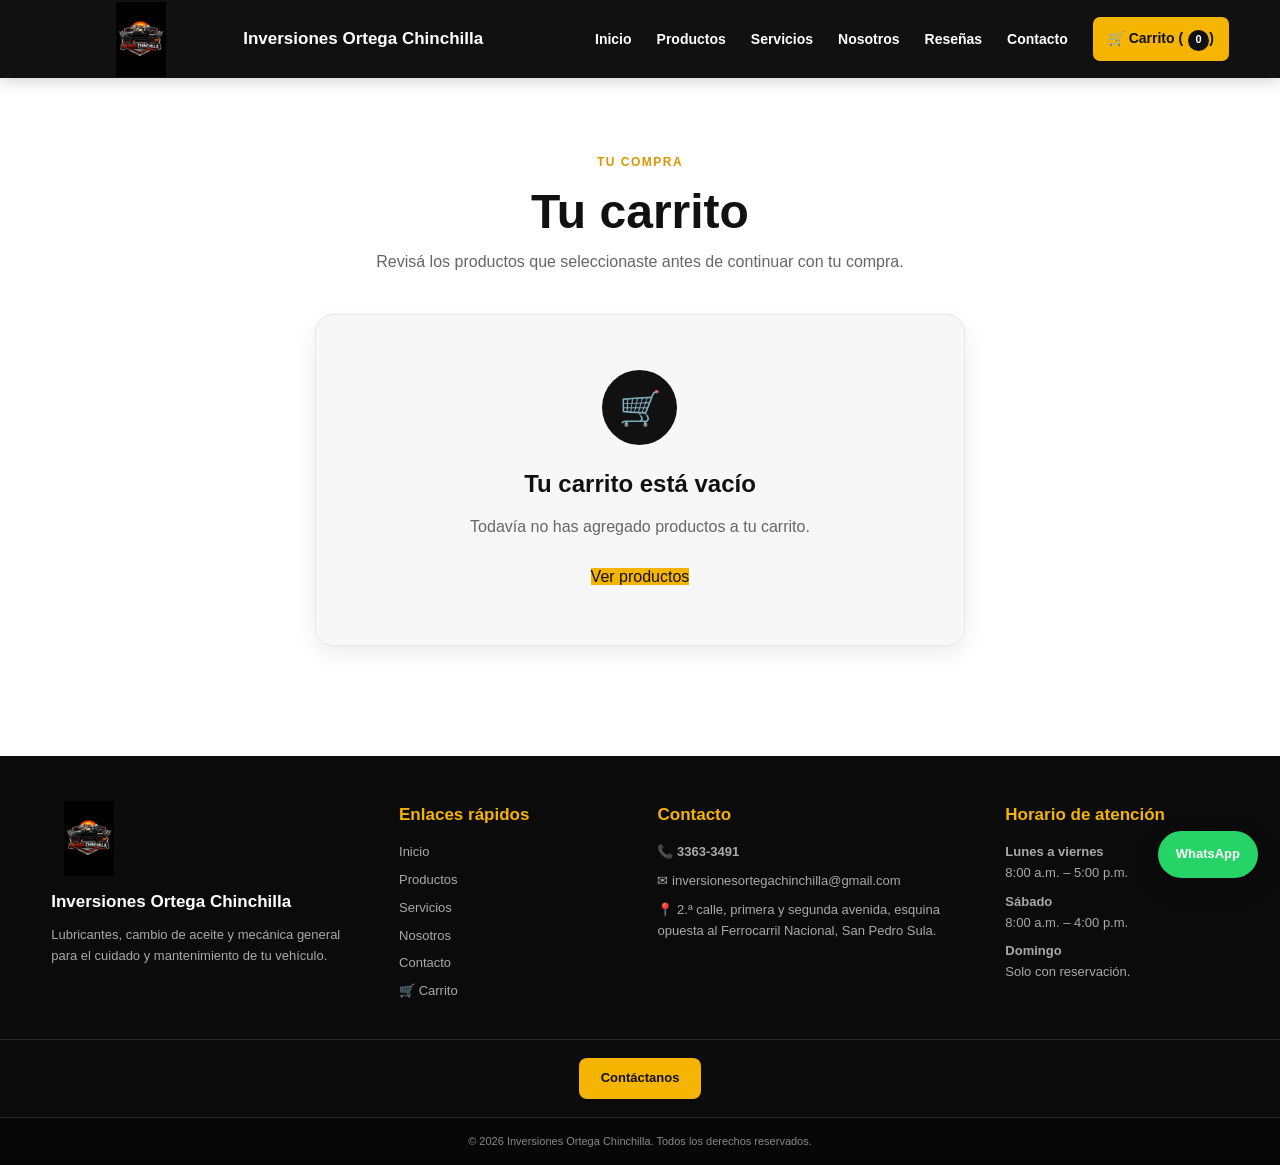
==== carrito.html @ fc92b14e "Primera versión del sitio web" ====
<!DOCTYPE html>
<html lang="es">

<head>
    <meta charset="UTF-8">
    <meta name="viewport" content="width=device-width, initial-scale=1.0">

    <title>Carrito | Inversiones Ortega Chinchilla</title>

    <link rel="stylesheet" href="style.css">

    <style>
        /* =========================================
           PÁGINA DEL CARRITO
        ========================================= */

        .cart-section {
            padding: 70px 20px 90px;
            background: #ffffff;
            min-height: 55vh;
        }

        .cart-page-header {
            text-align: center;
            max-width: 750px;
            margin: 0 auto 40px;
        }

        .cart-page-header span {
            color: #d99600;
            font-size: 12px;
            font-weight: 900;
            letter-spacing: 1.5px;
        }

        .cart-page-header h1 {
            color: #111111;
            font-size: clamp(34px, 5vw, 48px);
            line-height: 1.15;
            margin: 10px 0;
        }

        .cart-page-header p {
            color: #666666;
            font-size: 16px;
        }


        /* =========================================
           PRODUCTOS DEL CARRITO
        ========================================= */

        #cart-container {
            max-width: 1000px;
            margin: 0 auto;
        }

        .cart-item {
            display: grid;
            grid-template-columns: 100px 1fr auto auto auto;
            align-items: center;
            gap: 22px;
            padding: 20px;
            margin-bottom: 16px;
            background: #ffffff;
            border: 1px solid #e5e5e5;
            border-radius: 15px;
            box-shadow: 0 7px 22px rgba(0,0,0,0.05);
            transition: 0.3s ease;
        }

        .cart-item:hover {
            transform: translateY(-3px);
            box-shadow: 0 12px 30px rgba(0,0,0,0.09);
        }

        .cart-product-image {
            width: 100px;
            height: 100px;
            display: flex;
            align-items: center;
            justify-content: center;
            background: #f5f5f5;
            border-radius: 12px;
            overflow: hidden;
        }

        .cart-product-image img {
            width: 100%;
            height: 100%;
            object-fit: contain;
        }

        .cart-item-info h3 {
            color: #111111;
            font-size: 17px;
            line-height: 1.3;
            margin-bottom: 7px;
        }

        .cart-item-info p {
            color: #666666;
            font-size: 13px;
            margin: 0;
        }


        /* =========================================
           CANTIDAD
        ========================================= */

        .cart-quantity {
            display: flex;
            align-items: center;
            gap: 10px;
        }

        .cart-quantity button {
            width: 34px;
            height: 34px;
            border: 1px solid #dddddd;
            border-radius: 7px;
            background: #ffffff;
            color: #111111;
            font-size: 19px;
            font-weight: bold;
            cursor: pointer;
            transition: 0.25s ease;
        }

        .cart-quantity button:hover {
            background: #f5c400;
            border-color: #f5c400;
        }

        .cart-quantity span {
            min-width: 25px;
            text-align: center;
            color: #111111;
            font-weight: 800;
        }


        /* =========================================
           SUBTOTAL
        ========================================= */

        .cart-subtotal {
            min-width: 115px;
            text-align: right;
        }

        .cart-subtotal strong {
            color: #111111;
            font-size: 17px;
        }


        /* =========================================
           ELIMINAR
        ========================================= */

        .cart-delete {
            width: 38px;
            height: 38px;
            border: none;
            border-radius: 8px;
            background: #f3f3f3;
            cursor: pointer;
            font-size: 16px;
            transition: 0.25s ease;
        }

        .cart-delete:hover {
            background: #111111;
            transform: scale(1.05);
        }


        /* =========================================
           CARRITO VACÍO
        ========================================= */

        .empty-cart {
            max-width: 650px;
            margin: 20px auto;
            padding: 55px 25px;
            text-align: center;
            background: #f7f7f7;
            border-radius: 18px;
            border: 1px solid #e5e5e5;
        }

        .empty-cart-icon {
            width: 75px;
            height: 75px;
            margin: 0 auto 20px;
            display: grid;
            place-items: center;
            background: #111111;
            color: #f5c400;
            border-radius: 50%;
            font-size: 34px;
        }

        .empty-cart h2 {
            color: #111111;
            margin-bottom: 10px;
        }

        .empty-cart p {
            color: #666666;
            margin-bottom: 25px;
        }


        /* =========================================
           RESUMEN
        ========================================= */

        .cart-summary {
            max-width: 1000px;
            margin: 30px auto 0;
            padding: 25px;
            background: #111111;
            color: #ffffff;
            border-radius: 15px;
        }

        .cart-total {
            display: flex;
            align-items: center;
            justify-content: space-between;
            gap: 20px;
            padding-bottom: 20px;
            border-bottom: 1px solid #333333;
        }

        .cart-total span {
            font-size: 16px;
            color: #cccccc;
        }

        .cart-total strong {
            color: #f5c400;
            font-size: 28px;
        }

        .cart-actions {
            display: flex;
            justify-content: space-between;
            align-items: center;
            gap: 15px;
            margin-top: 20px;
        }

        .cart-actions a,
        .cart-actions button {
            text-decoration: none;
        }


        /* =========================================
           RESPONSIVE TABLET
        ========================================= */

        @media (max-width: 900px) {

            .cart-item {
                grid-template-columns: 90px 1fr auto;
                gap: 18px;
            }

            .cart-product-image {
                width: 90px;
                height: 90px;
            }

            .cart-quantity {
                grid-column: 2;
                justify-self: start;
            }

            .cart-subtotal {
                grid-column: 3;
                grid-row: 1 / span 2;
            }

            .cart-delete {
                grid-column: 3;
                grid-row: 2;
                justify-self: end;
            }
        }


        /* =========================================
           RESPONSIVE CELULAR
        ========================================= */

        @media (max-width: 600px) {

            .cart-section {
                padding: 55px 15px 70px;
            }

            .cart-page-header h1 {
                font-size: 34px;
            }

            .cart-page-header p {
                font-size: 14px;
            }

            .cart-item {
                grid-template-columns: 75px 1fr;
                gap: 15px;
                padding: 16px;
            }

            .cart-product-image {
                width: 75px;
                height: 75px;
            }

            .cart-item-info h3 {
                font-size: 15px;
            }

            .cart-item-info p {
                font-size: 12px;
            }

            .cart-quantity {
                grid-column: 1 / -1;
                justify-self: start;
            }

            .cart-subtotal {
                grid-column: 1;
                grid-row: auto;
                text-align: left;
                min-width: auto;
            }

            .cart-delete {
                grid-column: 2;
                grid-row: auto;
                justify-self: end;
            }

            .cart-summary {
                padding: 20px;
            }

            .cart-total strong {
                font-size: 23px;
            }

            .cart-actions {
                flex-direction: column;
            }

            .cart-actions a,
            .cart-actions button {
                width: 100%;
                text-align: center;
            }

        }


        /* =========================================
           CELULAR PEQUEÑO
        ========================================= */

        @media (max-width: 400px) {

            .cart-item {
                padding: 14px;
            }

            .cart-item-info h3 {
                font-size: 14px;
            }

            .cart-total {
                align-items: flex-start;
                flex-direction: column;
                gap: 5px;
            }

        }
    </style>

</head>

<body>


<!-- =========================================
     ENCABEZADO
========================================= -->

<header class="header">

    <div class="container header-content">

        <a href="index.html" class="logo">

            <img
                src="img/logo/logo.jpg"
                alt="Inversiones Ortega Chinchilla">

            <span>
                Inversiones Ortega Chinchilla
            </span>

        </a>


        <button
            class="menu-toggle"
            id="menu-toggle"
            aria-label="Abrir menú">

            ☰

        </button>


        <nav class="nav">

            <a href="index.html">
                Inicio
            </a>

            <a href="productos.html">
                Productos
            </a>

            <a href="servicios.html">
                Servicios
            </a>

            <a href="nosotros.html">
                Nosotros

            </a>
            
            <a href="resenas.html">Reseñas</a>

            <a href="contacto.html">
                Contacto
            </a>

            <a href="carrito.html" class="cart-link">
                🛒 Carrito
                (<span id="cart-count">0</span>)
            </a>

        </nav>

    </div>

</header>


<!-- =========================================
     CONTENIDO
========================================= -->

<main>

    <section class="cart-section">

        <div class="container">


            <div class="cart-page-header">

                <span>
                    TU COMPRA
                </span>

                <h1>
                    Tu carrito
                </h1>

                <p>
                    Revisá los productos que seleccionaste
                    antes de continuar con tu compra.
                </p>

            </div>


            <!-- PRODUCTOS -->
            <div id="cart-container">

                <!-- JavaScript muestra aquí los productos -->

            </div>


            <!-- RESUMEN -->
            <div
                id="cart-summary"
                class="cart-summary">

                <div class="cart-total">

                    <span>
                        Total de la compra
                    </span>

                    <strong id="cart-total">
                        L 0
                    </strong>

                </div>


                <div class="cart-actions">

                    <a
                        href="productos.html"
                        class="btn-secondary">

                        ← Continuar comprando

                    </a>


                    <button
                        type="button"
                        class="btn-primary"
                        onclick="irAlCheckout()">

                        Finalizar compra →

                    </button>

                </div>

            </div>

        </div>

    </section>

</main>


<!-- =========================================
     FOOTER
========================================= -->

<footer class="footer">

    <div class="container footer-grid">


        <div class="footer-column footer-about">

            <img
                src="img/logo/logo.jpg"
                alt="Inversiones Ortega Chinchilla"
                class="footer-logo">

            <h3>
                Inversiones Ortega Chinchilla
            </h3>

            <p>
                Lubricantes, cambio de aceite y mecánica general
                para el cuidado y mantenimiento de tu vehículo.
            </p>

        </div>


        <div class="footer-column">

            <h3>
                Enlaces rápidos
            </h3>

            <a href="index.html">
                Inicio
            </a>

            <a href="productos.html">
                Productos
            </a>

            <a href="servicios.html">
                Servicios
            </a>

            <a href="nosotros.html">
                Nosotros
            </a>

            <a href="contacto.html">
                Contacto
            </a>

            <a href="carrito.html">
                🛒 Carrito
            </a>

        </div>


        <div class="footer-column">

            <h3>
                Contacto
            </h3>

            <p>
                📞 <strong>3363-3491</strong>
            </p>

            <p>
                ✉ inversionesortegachinchilla@gmail.com
            </p>

            <p>
                📍 2.ª calle, primera y segunda avenida,
                esquina opuesta al Ferrocarril Nacional,
                San Pedro Sula.
            </p>

        </div>


        <div class="footer-column">

            <h3>
                Horario de atención
            </h3>

            <p>
                <strong>Lunes a viernes</strong><br>
                8:00 a.m. – 5:00 p.m.
            </p>

            <p>
                <strong>Sábado</strong><br>
                8:00 a.m. – 4:00 p.m.
            </p>

            <p>
                <strong>Domingo</strong><br>
                Solo con reservación.
            </p>

        </div>

    </div>


    <div class="footer-social">

        <a href="contacto.html">
            Contáctanos
        </a>

    </div>


    <div class="footer-bottom">

        <p>
            © 2026 Inversiones Ortega Chinchilla.
            Todos los derechos reservados.
        </p>

    </div>

</footer>


<!-- =========================================
     WHATSAPP
========================================= -->

<a
    href="#"
    class="whatsapp-button"
    aria-label="Contactar por WhatsApp">

    WhatsApp

</a>


<!-- =========================================
     JAVASCRIPT
========================================= -->

<script src="script.js"></script>


</body>
</html>
---- style.css ----
/* =========================================
   INVERSIONES ORTEGA CHINCHILLA
   DISEÑO GENERAL
========================================= */

* {
    margin: 0;
    padding: 0;
    box-sizing: border-box;
}

:root {
    --primary: #f5b400;
    --primary-dark: #d99600;
    --dark: #111111;
    --dark-light: #1c1c1c;
    --text: #252525;
    --text-light: #666666;
    --white: #ffffff;
    --gray: #f5f5f5;
    --border: #e5e5e5;
    --success: #25d366;
}

html {
    scroll-behavior: smooth;
}

body {
    font-family: Arial, Helvetica, sans-serif;
    color: var(--text);
    background: var(--white);
    line-height: 1.6;
}

a {
    text-decoration: none;
    color: inherit;
}

img {
    max-width: 100%;
    display: block;
}

.container {
    width: min(1180px, 92%);
    margin: 0 auto;
}


/* =========================================
   ENCABEZADO
========================================= */

.header {
    background: var(--dark);
    color: var(--white);
    position: sticky;
    top: 0;
    z-index: 1000;
    box-shadow: 0 3px 15px rgba(0, 0, 0, 0.18);
}

.header-content {
    min-height: 78px;
    display: flex;
    align-items: center;
    justify-content: space-between;
    gap: 30px;
}

.logo {
    display: flex;
    align-items: center;
    gap: 12px;
    font-weight: 800;
    font-size: 17px;
    transition: 0.3s ease;
}

.logo:hover {
    color: var(--primary);
}

.logo-icon {
    width: 45px;
    height: 45px;
    display: grid;
    place-items: center;
    background: var(--primary);
    color: var(--dark);
    border-radius: 8px;
    font-size: 13px;
    font-weight: 900;
}

.nav {
    display: flex;
    align-items: center;
    gap: 24px;
}

.nav a {
    position: relative;
    font-size: 14px;
    font-weight: 600;
    transition: 0.3s ease;
}

.nav a:not(.cart-link)::after {
    content: "";
    position: absolute;
    left: 0;
    bottom: -7px;
    width: 0;
    height: 2px;
    background: var(--primary);
    transition: 0.3s ease;
}

.nav a:hover {
    color: var(--primary);
}

.nav a:hover::after {
    width: 100%;
}

.cart-link {
    background: var(--primary);
    color: var(--dark) !important;
    padding: 10px 15px;
    border-radius: 7px;
}

.cart-link:hover {
    background: var(--primary-dark);
}

#cart-count {
    display: inline-grid;
    place-items: center;
    min-width: 21px;
    height: 21px;
    margin-left: 5px;
    padding: 0 5px;
    border-radius: 50%;
    background: var(--dark);
    color: var(--white);
    font-size: 11px;
}


/* =========================================
   HERO
========================================= */

.hero {
    min-height: 650px;
    display: flex;
    align-items: center;
    background:
        linear-gradient(115deg, #101010 0%, #181818 55%, #242424 100%);
    color: var(--white);
    overflow: hidden;
}

.hero-content {
    min-height: 650px;
    display: grid;
    grid-template-columns: 1.05fr 0.95fr;
    align-items: center;
    gap: 60px;
}

.hero-tag {
    display: inline-block;
    color: var(--primary);
    font-size: 13px;
    font-weight: 800;
    letter-spacing: 2px;
    margin-bottom: 18px;
}

.hero h1 {
    max-width: 650px;
    font-size: clamp(42px, 5vw, 70px);
    line-height: 1.05;
    margin-bottom: 25px;
    letter-spacing: -2px;
}

.hero h1 span {
    display: block;
    color: var(--primary);
}

.hero p {
    max-width: 580px;
    color: #d2d2d2;
    font-size: 18px;
    margin-bottom: 32px;
}

.hero-buttons {
    display: flex;
    flex-wrap: wrap;
    gap: 14px;
}

.btn {
    display: inline-flex;
    justify-content: center;
    align-items: center;
    min-height: 50px;
    padding: 0 25px;
    border-radius: 7px;
    font-weight: 800;
    font-size: 14px;
    transition: 0.3s ease;
}

.btn-primary {
    background: var(--primary);
    color: var(--dark);
}

.btn-primary:hover {
    background: var(--primary-dark);
    transform: translateY(-2px);
}

.btn-secondary {
    border: 1px solid #777;
    color: var(--white);
}

.btn-secondary:hover {
    border-color: var(--primary);
    color: var(--primary);
}

.hero-image {
    display: flex;
    justify-content: center;
    align-items: center;
}

.hero-image-placeholder {
    width: min(470px, 100%);
    min-height: 390px;
    padding: 40px;
    border: 1px solid #414141;
    border-radius: 20px;
    background:
        linear-gradient(145deg, #252525, #111111);
    display: flex;
    flex-direction: column;
    justify-content: center;
    align-items: center;
    text-align: center;
    box-shadow: 0 25px 60px rgba(0, 0, 0, 0.35);
}

.hero-image-placeholder span {
    color: var(--primary);
    font-size: 17px;
    font-weight: 700;
    letter-spacing: 3px;
}

.hero-image-placeholder strong {
    margin: 8px 0 18px;
    font-size: 34px;
    line-height: 1.1;
}

.hero-image-placeholder small {
    color: #aaa;
    font-size: 14px;
}


/* =========================================
   TÍTULOS DE SECCIÓN
========================================= */

.section-title {
    text-align: center;
    max-width: 700px;
    margin: 0 auto 45px;
}

.section-title > span {
    color: var(--primary-dark);
    font-size: 12px;
    font-weight: 900;
    letter-spacing: 2px;
}

.section-title h2 {
    margin-top: 8px;
    font-size: clamp(30px, 4vw, 43px);
    line-height: 1.15;
    color: var(--dark);
}

.section-title p {
    margin-top: 12px;
    color: var(--text-light);
}


/* =========================================
   BENEFICIOS
========================================= */

.benefits {
    padding: 90px 0;
    background: var(--white);
}

.benefits-grid {
    display: grid;
    grid-template-columns: repeat(4, 1fr);
    gap: 20px;
}

.benefit-card {
    padding: 30px 24px;
    border: 1px solid var(--border);
    border-radius: 12px;
    background: var(--white);
    transition: 0.3s ease;
}

.benefit-card:hover {
    transform: translateY(-7px);
    border-color: var(--primary);
    box-shadow: 0 15px 35px rgba(0, 0, 0, 0.08);
}

.benefit-icon {
    width: 48px;
    height: 48px;
    margin-bottom: 18px;
    display: grid;
    place-items: center;
    border-radius: 10px;
    background: #fff4cf;
    color: var(--primary-dark);
    font-size: 22px;
    font-weight: 900;
}

.benefit-card h3 {
    margin-bottom: 9px;
    font-size: 18px;
    color: var(--dark);
}

.benefit-card p {
    color: var(--text-light);
    font-size: 14px;
}


/* =========================================
   PRODUCTOS
========================================= */

.featured-products {
    padding: 90px 0;
    background: var(--gray);
}

.products-preview {
    display: grid;
    grid-template-columns: repeat(3, 1fr);
    gap: 25px;
}

.product-card {
    overflow: hidden;
    background: var(--white);
    border: 1px solid var(--border);
    border-radius: 13px;
    transition: 0.3s ease;
}

.product-card:hover {
    transform: translateY(-7px);
    box-shadow: 0 18px 40px rgba(0, 0, 0, 0.1);
}

.product-image {
    height: 250px;
    display: flex;
    align-items: center;
    justify-content: center;
    background: #f5f5f5;
    overflow: hidden;
}

.product-image img {
    width: 115%;
    height: 115%;
    object-fit: contain;
    object-position: center;
}


.product-info {
    padding: 23px;
}

.product-category {
    color: var(--primary-dark);
    font-size: 11px;
    font-weight: 900;
    text-transform: uppercase;
    letter-spacing: 1px;
}

.product-info h3 {
    margin: 7px 0;
    color: var(--dark);
    font-size: 20px;
    line-height: 1.25;
}

.product-info p {
    min-height: 48px;
    color: var(--text-light);
    font-size: 14px;
}

.product-bottom {
    margin-top: 20px;
    padding-top: 17px;
    border-top: 1px solid var(--border);
    display: flex;
    align-items: center;
    justify-content: space-between;
    gap: 10px;
}

.product-bottom strong {
    color: var(--dark);
    font-size: 20px;
}

.product-bottom a {
    color: var(--primary-dark);
    font-size: 13px;
    font-weight: 800;
}

.product-bottom a:hover {
    text-decoration: underline;
}

.center-button {
    margin-top: 38px;
    text-align: center;
}


/* =========================================
   SERVICIOS
========================================= */

.services-preview {
    padding: 90px 0;
    background: var(--white);
}

.services-grid {
    display: grid;
    grid-template-columns: repeat(4, 1fr);
    gap: 25px;
}

.service-card {
    overflow: hidden;
    border-radius: 13px;
    background: var(--dark);
    color: var(--white);
    transition: 0.3s ease;
}

.service-card:hover {
    transform: translateY(-7px);
    box-shadow: 0 18px 40px rgba(0, 0, 0, 0.18);
}

.service-image {
    min-height: 230px;
    display: flex;
    justify-content: center;
    align-items: center;
    background: #292929;
    color: #aaa;
    font-size: 13px;
}

.service-info {
    padding: 25px;
}

.service-info h3 {
    color: var(--primary);
    font-size: 21px;
    margin-bottom: 10px;
}

.service-info p {
    color: #cccccc;
    font-size: 14px;
    margin-bottom: 18px;
}

.service-info a {
    color: var(--white);
    font-size: 13px;
    font-weight: 800;
}

.service-info a:hover {
    color: var(--primary);
}


/* TABLET */

@media (max-width: 1000px) {

    .services-grid {
        grid-template-columns: repeat(2, 1fr);
    }

}


/* CELULAR */

@media (max-width: 750px) {

    .services-grid {
        grid-template-columns: 1fr;
    }

}


/* =========================================
   LLAMADO A LA ACCIÓN
========================================= */

.cta {
    padding: 70px 0;
    background: var(--primary);
    color: var(--dark);
}

.cta-content {
    display: flex;
    align-items: center;
    justify-content: space-between;
    gap: 30px;
}

.cta span {
    font-size: 12px;
    font-weight: 900;
    letter-spacing: 2px;
}

.cta h2 {
    margin: 5px 0;
    font-size: 35px;
    line-height: 1.2;
}

.cta p {
    font-size: 15px;
}

.btn-light {
    background: var(--dark);
    color: var(--white);
}

.btn-light:hover {
    background: #333333;
    transform: translateY(-2px);
}


/* =========================================
   FOOTER PROFESIONAL
========================================= */

.footer {
    background: #0b0b0b;
    color: var(--white);
    padding-top: 45px;
}

.footer-grid {
    display: grid;
    grid-template-columns: 1.4fr 1fr 1.4fr 1fr;
    gap: 35px;
    padding-bottom: 30px;
}

.footer-column h3 {
    color: var(--primary);
    margin-bottom: 14px;
    font-size: 17px;
}

.footer-column p {
    color: #a9a9a9;
    font-size: 13px;
    line-height: 1.6;
    margin-bottom: 8px;
}

.footer-column a {
    display: block;
    color: #a9a9a9;
    font-size: 13px;
    margin-bottom: 7px;
    transition: 0.3s ease;
}

.footer-column a:hover {
    color: var(--primary);
    transform: translateX(4px);
}

.footer-logo {
    width: 75px;
    height: 75px;
    object-fit: contain;
    border-radius: 10px;
    margin-bottom: 12px;
}

.footer-about h3 {
    color: var(--white);
    margin-bottom: 10px;
}

.footer-social {
    text-align: center;
    padding: 18px 20px;
    border-top: 1px solid #282828;
}

.footer-social a {
    display: inline-block;
    background: var(--primary);
    color: var(--dark);
    padding: 10px 22px;
    border-radius: 8px;
    font-size: 13px;
    font-weight: 800;
    text-decoration: none;
    transition: 0.3s ease;
}

.footer-social a:hover {
    background: var(--primary-dark);
    transform: translateY(-2px);
}

.footer-bottom {
    background: #070707;
    padding: 15px;
    border-top: 1px solid #282828;
    text-align: center;
}

.footer-bottom p {
    margin: 0;
    color: #888;
    font-size: 11px;
}


/* TABLET */

@media (max-width: 992px) {

    .footer-grid {
        grid-template-columns: repeat(2, 1fr);
        gap: 30px;
    }

}


/* CELULAR */

@media (max-width: 768px) {

    .footer {
        padding-top: 40px;
    }

    .footer-grid {
        grid-template-columns: 1fr;
        gap: 25px;
        text-align: center;
    }

    .footer-logo {
        margin-left: auto;
        margin-right: auto;
    }

    .footer-column a:hover {
        transform: none;
    }

}
/* =========================================
   FOOTER - TABLET
========================================= */

@media (max-width: 992px) {

    .footer-grid {
        grid-template-columns: repeat(2, 1fr);
        gap: 35px;
    }

}


/* =========================================
   FOOTER - CELULAR
========================================= */

@media (max-width: 768px) {

    .footer {
        padding-top: 50px;
    }

    .footer-grid {
        grid-template-columns: 1fr;
        gap: 30px;
        text-align: center;
    }

    .footer-logo {
        margin-left: auto;
        margin-right: auto;
    }

    .footer-column a:hover {
        transform: none;
    }

}


/* =========================================
   WHATSAPP
========================================= */

.whatsapp-button {
    position: fixed;
    right: 22px;
    bottom: 22px;
    z-index: 900;
    padding: 13px 18px;
    border-radius: 50px;
    background: var(--success);
    color: var(--white);
    font-size: 13px;
    font-weight: 800;
    box-shadow: 0 8px 25px rgba(0, 0, 0, 0.2);
    transition: 0.3s ease;
}

.whatsapp-button:hover {
    transform: translateY(-4px);
}


/* =========================================
   RESPONSIVE
========================================= */

@media (max-width: 1000px) {

    .nav {
        gap: 14px;
    }

    .nav a {
        font-size: 13px;
    }

    .hero-content {
        grid-template-columns: 1fr;
        padding: 80px 0;
        text-align: center;
    }

    .hero p {
        margin-left: auto;
        margin-right: auto;
    }

    .hero-buttons {
        justify-content: center;
    }

    .hero-image {
        display: none;
    }

    .benefits-grid {
        grid-template-columns: repeat(2, 1fr);
    }
}


@media (max-width: 750px) {

    .header-content {
        padding: 15px 0;
        flex-direction: column;
    }

    .nav {
        width: 100%;
        justify-content: center;
        flex-wrap: wrap;
        gap: 12px 18px;
    }

    .hero {
        min-height: auto;
    }

    .hero-content {
        min-height: auto;
        padding: 75px 0;
    }

    .hero h1 {
        font-size: 42px;
    }

    .products-preview,
    .services-grid {
        grid-template-columns: 1fr;
    }

    .product-image,
    .service-image {
        min-height: 280px;
    }

    .cta-content {
        flex-direction: column;
        text-align: center;
    }

    .footer-grid {
        grid-template-columns: 1fr;
        gap: 30px;
    }
}


@media (max-width: 480px) {

    .logo {
        font-size: 14px;
    }

    .logo-icon {
        width: 40px;
        height: 40px;
    }

    .nav {
        gap: 9px 12px;
    }

    .nav a {
        font-size: 12px;
    }

    .hero h1 {
        font-size: 36px;
    }

    .hero p {
        font-size: 16px;
    }

    .benefits-grid {
        grid-template-columns: 1fr;
    }

    .section-title h2 {
        font-size: 29px;
    }

    .cta h2 {
        font-size: 28px;
    }

    .whatsapp-button {
        right: 14px;
        bottom: 14px;
    }
}
/* ===== AJUSTE DEL LOGO ===== */

.header .logo {
    display: flex;
    align-items: center;
    flex-shrink: 0;
}

.header .logo img {
    width: 180px;
    height: 75px;
    object-fit: contain;
    display: block;
}

.header-content {
    display: flex;
    align-items: center;
    justify-content: space-between;
    gap: 30px;
}

.nav {
    display: flex;
    align-items: center;
    gap: 25px;
}
/* TAMAÑO DEL LOGO DEL ENCABEZADO */
.logo img {
    width: 75px;
    height: 75px;
    object-fit: contain;
    display: block;
}
/* ===== FOTOS DE SERVICIOS ===== */

.service-image {
    height: 260px;
    display: flex;
    align-items: center;
    justify-content: center;
    overflow: hidden;
    background: #f5f5f5;
}

.service-image img {
    width: 100%;
    height: 100%;
    object-fit: cover;
    display: block;
    transition: transform 0.4s ease;
}

.service-card:hover .service-image img {
    transform: scale(1.05);
}
/* =========================================
   CARRITO - DISEÑO PROFESIONAL
========================================= */

.cart-section {
    padding: 80px 0;
    background: #f7f7f7;
}

.cart-item {
    display: grid;
    grid-template-columns: 1fr auto auto auto;
    align-items: center;
    gap: 25px;
    background: #ffffff;
    padding: 22px;
    margin-bottom: 15px;
    border-radius: 16px;
    box-shadow: 0 8px 25px rgba(0,0,0,0.08);
    border: 1px solid #eeeeee;
}

.cart-item-info h3 {
    margin: 0 0 8px;
    font-size: 19px;
}

.cart-item-info p {
    margin: 0;
    color: #777;
}

.cart-quantity {
    display: flex;
    align-items: center;
    gap: 12px;
}

.cart-quantity button {
    width: 36px;
    height: 36px;
    border: none;
    border-radius: 8px;
    background: #f2c200;
    font-size: 20px;
    font-weight: bold;
    cursor: pointer;
}

.cart-quantity span {
    min-width: 25px;
    text-align: center;
    font-weight: bold;
}

.cart-subtotal strong {
    font-size: 18px;
}

.cart-delete {
    border: none;
    background: transparent;
    font-size: 20px;
    cursor: pointer;
    opacity: 0.7;
}

.cart-delete:hover {
    opacity: 1;
    transform: scale(1.1);
}

.cart-summary {
    background: #ffffff;
    margin-top: 25px;
    padding: 25px;
    border-radius: 16px;
    box-shadow: 0 8px 25px rgba(0,0,0,0.08);
}

.cart-total {
    display: flex;
    justify-content: space-between;
    align-items: center;
    font-size: 20px;
    margin-bottom: 20px;
}

.cart-total strong {
    font-size: 28px;
}

.cart-actions {
    display: flex;
    justify-content: space-between;
    gap: 15px;
}

.empty-cart {
    text-align: center;
    background: #ffffff;
    padding: 60px 20px;
    border-radius: 18px;
    box-shadow: 0 8px 25px rgba(0,0,0,0.08);
}

.empty-cart-icon {
    font-size: 60px;
    margin-bottom: 15px;
}

.empty-cart h2 {
    margin-bottom: 10px;
}

.empty-cart p {
    color: #777;
    margin-bottom: 25px;
}


/* CARRITO EN CELULAR */

@media (max-width: 768px) {

    .cart-item {
        grid-template-columns: 1fr;
        gap: 15px;
    }

    .cart-quantity {
        justify-content: flex-start;
    }

    .cart-actions {
        flex-direction: column;
    }

}
/* =========================================
   CARRITO - IMÁGENES Y DISEÑO PROFESIONAL
========================================= */

.cart-item {
    grid-template-columns: 120px 1fr auto auto auto;
}

.cart-product-image {
    width: 120px;
    height: 100px;
    border-radius: 12px;
    overflow: hidden;
    background: #f5f5f5;
    display: flex;
    align-items: center;
    justify-content: center;
}

.cart-product-image img {
    width: 100%;
    height: 100%;
    object-fit: contain;
    display: block;
}

@media (max-width: 768px) {

    .cart-item {
        grid-template-columns: 1fr;
    }

    .cart-product-image {
        width: 100%;
        height: 180px;
    }

}
/* =========================================
   RESUMEN DEL CARRITO
========================================= */

.cart-summary {
    max-width: 500px;
    margin: 30px 0 0 auto;
    border: 1px solid #e5e5e5;
}

.cart-total {
    padding-bottom: 18px;
    border-bottom: 1px solid #e5e5e5;
}

.cart-total strong {
    color: #111;
}

.cart-actions button,
.cart-actions a {
    border-radius: 10px;
    padding: 14px 22px;
    font-weight: 700;
    transition: 0.3s ease;
}

.cart-actions button:hover,
.cart-actions a:hover {
    transform: translateY(-2px);
}
/* =========================================
   DISEÑO RESPONSIVE GENERAL
========================================= */

/* TABLETS */
@media (max-width: 992px) {

    .container {
        width: 90%;
    }

    .hero {
        padding: 70px 0;
    }

    .hero h1 {
        font-size: 40px;
    }

    .product-grid,
    .service-grid {
        grid-template-columns: repeat(2, 1fr);
    }

}


/* CELULARES */
@media (max-width: 768px) {

    .container {
        width: 92%;
    }

    header {
        padding: 15px 0;
    }

    nav ul {
        flex-wrap: wrap;
        justify-content: center;
        gap: 10px;
    }

    nav a {
        font-size: 14px;
    }

    .hero {
        padding: 55px 0;
        text-align: center;
    }

    .hero h1 {
        font-size: 32px;
        line-height: 1.2;
    }

    .hero p {
        font-size: 16px;
    }

    .hero-buttons {
        flex-direction: column;
        align-items: center;
    }

    .hero-buttons a {
        width: 100%;
        max-width: 300px;
        text-align: center;
    }

    .product-grid,
    .service-grid {
        grid-template-columns: 1fr;
    }

    .product-card,
    .service-card {
        width: 100%;
    }

    .product-image {
        height: 240px;
    }

    .about-grid {
        grid-template-columns: 1fr;
    }

    .about-photo-box {
        height: 280px;
    }

    .contact-grid {
        grid-template-columns: 1fr;
    }

    .cart-actions {
        flex-direction: column;
    }

    .cart-actions a,
    .cart-actions button {
        width: 100%;
        text-align: center;
    }

}


/* CELULARES PEQUEÑOS */
@media (max-width: 480px) {

    .container {
        width: 94%;
    }

    .hero h1 {
        font-size: 28px;
    }

    .section-title {
        font-size: 26px;
    }

    .product-image {
        height: 210px;
    }

    .cart-product-image {
        width: 100%;
        height: 180px;
    }

    .cart-summary {
        width: 100%;
    }

}
/* =========================================
   PREGUNTAS FRECUENTES
========================================= */

.faq-section {
    padding: 80px 0;
    background: #f7f7f7;
}

.faq-container {
    max-width: 850px;
    margin: 35px auto 0;
}

.faq-item {
    background: #ffffff;
    margin-bottom: 15px;
    border-radius: 12px;
    border: 1px solid #e5e5e5;
    box-shadow: 0 6px 18px rgba(0,0,0,0.06);
    overflow: hidden;
}

.faq-item summary {
    padding: 20px 25px;
    font-size: 17px;
    font-weight: 700;
    cursor: pointer;
    list-style: none;
    position: relative;
    padding-right: 55px;
}

.faq-item summary::-webkit-details-marker {
    display: none;
}

.faq-item summary::after {
    content: "+";
    position: absolute;
    right: 22px;
    font-size: 25px;
    font-weight: 400;
}

.faq-item[open] summary::after {
    content: "−";
}

.faq-item summary:hover {
    background: #fff9d6;
}

.faq-item p {
    margin: 0;
    padding: 0 25px 20px;
    color: #666;
    line-height: 1.7;
}

@media (max-width: 768px) {

    .faq-section {
        padding: 60px 0;
    }

    .faq-item summary {
        font-size: 15px;
        padding: 18px 45px 18px 18px;
    }

    .faq-item p {
        padding: 0 18px 18px;
        font-size: 14px;
    }

}
/* =========================================
   MENÚ PARA CELULAR
========================================= */

.menu-toggle {
    display: none;
    background: transparent;
    border: none;
    font-size: 28px;
    cursor: pointer;
}

@media (max-width: 768px) {

    .menu-toggle {
    display: block !important;
}

    .nav {
        display: none;
        flex-direction: column;
        width: 100%;
        text-align: center;
    }

    .nav.active {
        display: flex;
    }

}
/* =========================================
   ¿POR QUÉ ELEGIRNOS?
========================================= */

.why-us {
    padding: 80px 0;
    background: #ffffff;
}

.why-us-grid {
    display: grid;
    grid-template-columns: repeat(4, 1fr);
    gap: 22px;
    margin-top: 40px;
}

.why-us-card {
    background: #f8f8f8;
    padding: 30px 22px;
    border-radius: 18px;
    text-align: center;
    border: 1px solid #eeeeee;
    transition: 0.3s ease;
}

.why-us-card:hover {
    transform: translateY(-8px);
    box-shadow: 0 12px 30px rgba(0,0,0,0.10);
}

.why-us-icon {
    font-size: 42px;
    margin-bottom: 18px;
}

.why-us-card h3 {
    margin-bottom: 12px;
    font-size: 19px;
}

.why-us-card p {
    color: #666;
    line-height: 1.6;
    margin: 0;
}

/* CELULAR Y TABLET */

@media (max-width: 992px) {

    .why-us-grid {
        grid-template-columns: repeat(2, 1fr);
    }

}

@media (max-width: 600px) {

    .why-us {
        padding: 60px 0;
    }

    .why-us-grid {
        grid-template-columns: 1fr;
        gap: 18px;
    }

}
/* =========================================
   GALERÍA DE TRABAJOS
========================================= */

.work-gallery {
    padding: 80px 0;
    background: #f7f7f7;
}

.work-gallery-grid {
    display: grid;
    grid-template-columns: repeat(3, 1fr);
    gap: 22px;
    margin-top: 35px;
}

.work-gallery-item {
    height: 230px;
    border-radius: 16px;
    overflow: hidden;
    background: #ffffff;
    box-shadow: 0 8px 25px rgba(0, 0, 0, 0.10);
}

.work-gallery-item img {
    width: 100%;
    height: 100%;
    object-fit: cover;
    display: block;
    transition: transform 0.4s ease;
}

.work-gallery-item:hover img {
    transform: scale(1.06);
}


/* TABLET */

@media (max-width: 992px) {

    .work-gallery-grid {
        grid-template-columns: repeat(2, 1fr);
    }

}


/* CELULAR */

@media (max-width: 768px) {

    .work-gallery {
        padding: 60px 0;
    }

    .work-gallery-grid {
        grid-template-columns: 1fr;
        gap: 18px;
    }

    .work-gallery-item {
        height: 240px;
    }

}
/* =========================================
   VENTANA DE IMAGEN GRANDE
========================================= */

.image-modal {
    display: none;
    position: fixed;
    z-index: 9999;
    inset: 0;
    background: rgba(0, 0, 0, 0.88);
    align-items: center;
    justify-content: center;
    padding: 30px;
}

.image-modal.active {
    display: flex;
}

.image-modal-content {
    max-width: 90%;
    max-height: 85vh;
    border-radius: 12px;
}

.image-modal img {
    max-width: 90%;
    max-height: 85vh;
    object-fit: contain;
    border-radius: 12px;
}

.image-modal-close {
    position: absolute;
    top: 20px;
    right: 30px;
    color: white;
    font-size: 45px;
    font-weight: bold;
    cursor: pointer;
    line-height: 1;
}

.image-modal-close:hover {
    transform: scale(1.1);
}
/* =========================================
   PROMOCIÓN ESPECIAL - BANNER
========================================= */

.promotion-main {
    max-width: 950px;
    margin: 35px auto 0;
    padding: 45px;
    background: linear-gradient(135deg, #f2c200, #ffd83d);
    border-radius: 22px;
    display: flex;
    align-items: center;
    gap: 35px;
    box-shadow: 0 15px 35px rgba(0,0,0,0.18);
}

.promotion-icon {
    font-size: 75px;
    flex-shrink: 0;
}

.promotion-content h3 {
    font-size: 30px;
    margin-bottom: 15px;
    color: #111;
}

.promotion-content p {
    font-size: 19px;
    line-height: 1.6;
    color: #222;
    margin-bottom: 12px;
}

.promotion-content strong {
    font-weight: 800;
}

.promotion-note {
    display: block;
    font-size: 14px;
    color: #444;
    margin-bottom: 25px;
}

.promotion-buttons {
    display: flex;
    gap: 12px;
    flex-wrap: wrap;
}

.promotion-buttons a {
    text-decoration: none;
}


/* CELULAR */

@media (max-width: 768px) {

    .promotion-main {
        flex-direction: column;
        text-align: center;
        padding: 30px 20px;
        gap: 15px;
    }

    .promotion-icon {
        font-size: 55px;
    }

    .promotion-content h3 {
        font-size: 24px;
    }

    .promotion-content p {
        font-size: 16px;
    }

    .promotion-buttons {
        justify-content: center;
    }

}
/* =========================================
   PÁGINA DE PRODUCTOS
========================================= */

.page-hero {
    padding: 65px 0;
    background: #f7f7f7;
    text-align: center;
    border-bottom: 1px solid var(--border);
}

.page-hero h1 {
    color: var(--dark);
    font-size: clamp(32px, 5vw, 48px);
    line-height: 1.15;
    margin-bottom: 10px;
}

.page-hero p {
    color: var(--text-light);
    font-size: 16px;
}

.products-section {
    padding: 70px 0 90px;
    background: #ffffff;
}

.products-grid {
    display: grid;
    grid-template-columns: repeat(3, 1fr);
    gap: 28px;
}

.products-section .product-card {
    display: flex;
    flex-direction: column;
    height: 100%;
    overflow: hidden;
    background: var(--white);
    border: 1px solid var(--border);
    border-radius: 16px;
    transition: 0.3s ease;
}

.products-section .product-card:hover {
    transform: translateY(-6px);
    box-shadow: 0 18px 40px rgba(0, 0, 0, 0.10);
    border-color: #d8d8d8;
}

.products-section .product-image {
    height: 250px;
    display: flex;
    align-items: center;
    justify-content: center;
    background: #f5f5f5;
    overflow: hidden;
}

.products-section .product-image img {
    width: 100%;
    height: 100%;
    object-fit: contain;
    object-position: center;
    transition: transform 0.35s ease;
}

.products-section .product-card:hover .product-image img {
    transform: scale(1.04);
}

.products-section .product-info {
    display: flex;
    flex-direction: column;
    flex: 1;
    padding: 22px;
}

.products-section .product-category {
    color: var(--primary-dark);
    font-size: 11px;
    font-weight: 900;
    text-transform: uppercase;
    letter-spacing: 1.5px;
    margin-bottom: 6px;
}

.products-section .product-info h2 {
    color: var(--dark);
    font-size: 20px;
    line-height: 1.25;
    margin: 5px 0 10px;
}

.products-section .product-info p {
    color: var(--text-light);
    font-size: 14px;
    line-height: 1.6;
    margin-bottom: 20px;
}

.products-section .product-bottom {
    margin-top: auto;
    padding-top: 17px;
    border-top: 1px solid var(--border);
    display: flex;
    align-items: center;
    justify-content: space-between;
    gap: 12px;
}

.products-section .product-bottom strong {
    color: var(--dark);
    font-size: 20px;
    white-space: nowrap;
}

.products-section .product-bottom button {
    border: none;
    background: var(--primary);
    color: var(--dark);
    padding: 11px 15px;
    border-radius: 8px;
    font-size: 12px;
    font-weight: 800;
    cursor: pointer;
    transition: 0.3s ease;
}

.products-section .product-bottom button:hover {
    background: var(--primary-dark);
    transform: translateY(-2px);
}


/* =========================================
   PRODUCTOS - TABLET
========================================= */

@media (max-width: 992px) {

    .products-grid {
        grid-template-columns: repeat(2, 1fr);
        gap: 22px;
    }

}


/* =========================================
   PRODUCTOS - CELULAR
========================================= */

@media (max-width: 768px) {

    .page-hero {
        padding: 50px 0;
    }

    .products-section {
        padding: 55px 0 70px;
    }

    .products-grid {
        grid-template-columns: 1fr;
        gap: 20px;
    }

    .products-section .product-image {
        height: 260px;
    }

    .products-section .product-info h2 {
        font-size: 19px;
    }

}


/* =========================================
   PRODUCTOS - CELULAR PEQUEÑO
========================================= */

@media (max-width: 480px) {

    .page-hero h1 {
        font-size: 32px;
    }

    .page-hero p {
        font-size: 14px;
    }

    .products-section .product-image {
        height: 230px;
    }

    .products-section .product-bottom {
        align-items: stretch;
        flex-direction: column;
    }

    .products-section .product-bottom button {
        width: 100%;
    }

}
/* =========================================
   PÁGINA DE RESEÑAS
========================================= */

.page-hero {
    padding: 85px 0;
    background: var(--dark);
    color: var(--white);
    text-align: center;
}

.page-hero span {
    display: inline-block;
    color: var(--primary);
    font-size: 12px;
    font-weight: 900;
    letter-spacing: 1.5px;
    margin-bottom: 12px;
}

.page-hero h1 {
    max-width: 850px;
    margin: 0 auto 15px;
    font-size: 42px;
    line-height: 1.15;
}

.page-hero p {
    max-width: 700px;
    margin: 0 auto;
    color: #cccccc;
    font-size: 16px;
    line-height: 1.7;
}


/* CONTENEDOR DE RESEÑAS */

.reviews-page {
    padding: 90px 0;
    background: var(--gray);
}

.reviews-page-grid {
    display: grid;
    grid-template-columns: repeat(3, 1fr);
    gap: 25px;
}


/* TARJETAS */

.review-page-card {
    background: var(--white);
    border: 1px solid var(--border);
    border-radius: 15px;
    padding: 30px;
    box-shadow: 0 8px 25px rgba(0,0,0,.07);
    transition: .3s ease;
}

.review-page-card:hover {
    transform: translateY(-7px);
    box-shadow: 0 18px 35px rgba(0,0,0,.12);
}

.review-page-stars {
    color: var(--primary);
    font-size: 20px;
    letter-spacing: 2px;
    margin-bottom: 18px;
}

.review-page-card > p {
    color: var(--text-light);
    font-size: 15px;
    line-height: 1.7;
    min-height: 105px;
    margin-bottom: 25px;
}


/* AUTOR */

.review-page-author {
    display: flex;
    align-items: center;
    gap: 12px;
    padding-top: 18px;
    border-top: 1px solid var(--border);
}

.review-avatar {
    width: 43px;
    height: 43px;
    border-radius: 50%;
    background: var(--primary);
    color: var(--dark);
    display: grid;
    place-items: center;
    font-weight: 900;
    font-size: 17px;
}

.review-page-author strong {
    display: block;
    color: var(--dark);
    font-size: 14px;
    margin-bottom: 3px;
}

.review-page-author span {
    display: block;
    color: #888;
    font-size: 12px;
}


/* AVISO DE RESEÑAS DE EJEMPLO */

.reviews-example-note {
    max-width: 800px;
    margin: 40px auto 0;
    padding: 16px 20px;
    background: #fff8d6;
    border: 1px solid #ead47a;
    border-radius: 10px;
    display: flex;
    align-items: center;
    justify-content: center;
    gap: 10px;
    text-align: center;
}

.reviews-example-note span {
    font-size: 18px;
}

.reviews-example-note p {
    margin: 0;
    color: #555;
    font-size: 13px;
    line-height: 1.5;
}


/* RESPONSIVE */

@media (max-width: 900px) {

    .reviews-page-grid {
        grid-template-columns: repeat(2, 1fr);
    }

    .page-hero h1 {
        font-size: 36px;
    }

}

@media (max-width: 600px) {

    .page-hero {
        padding: 65px 20px;
    }

    .page-hero h1 {
        font-size: 30px;
    }

    .page-hero p {
        font-size: 14px;
    }

    .reviews-page {
        padding: 65px 0;
    }

    .reviews-page-grid {
        grid-template-columns: 1fr;
    }

    .review-page-card {
        padding: 25px;
    }

    .review-page-card > p {
        min-height: auto;
    }

    .reviews-example-note {
        margin-left: 10px;
        margin-right: 10px;
    }

}
/* =========================================
   DISEÑO PROFESIONAL - PÁGINA DE RESEÑAS
========================================= */

.reviews-hero {
    padding: 85px 0;
    background: var(--dark);
    color: var(--white);
    text-align: center;
}

.reviews-hero span {
    display: inline-block;
    color: var(--primary);
    font-size: 12px;
    font-weight: 900;
    letter-spacing: 1.5px;
    margin-bottom: 14px;
}

.reviews-hero h1 {
    max-width: 850px;
    margin: 0 auto 15px;
    font-size: 44px;
    line-height: 1.15;
}

.reviews-hero p {
    max-width: 700px;
    margin: auto;
    color: #cccccc;
    font-size: 16px;
    line-height: 1.7;
}


/* RESUMEN */

.reviews-summary-section {
    padding: 65px 0;
    background: var(--white);
}

.reviews-summary {
    display: grid;
    grid-template-columns: 280px 1fr;
    gap: 45px;
    align-items: center;
    max-width: 950px;
    margin: auto;
}

.reviews-score {
    padding: 35px 25px;
    background: var(--dark);
    border-radius: 18px;
    text-align: center;
    color: var(--white);
    box-shadow: 0 12px 30px rgba(0,0,0,.15);
}

.reviews-score strong {
    display: block;
    font-size: 55px;
    line-height: 1;
    color: var(--primary);
}

.summary-stars {
    margin: 12px 0;
    color: var(--primary);
    font-size: 24px;
    letter-spacing: 3px;
}

.reviews-score span {
    color: #bdbdbd;
    font-size: 12px;
}

.reviews-summary-info h2 {
    color: var(--dark);
    font-size: 30px;
    margin-bottom: 12px;
}

.reviews-summary-info p {
    color: var(--text-light);
    line-height: 1.7;
    font-size: 15px;
}

.summary-features {
    display: flex;
    flex-wrap: wrap;
    gap: 10px;
    margin-top: 20px;
}

.summary-features span {
    padding: 9px 13px;
    background: #f5f5f5;
    border-radius: 7px;
    color: var(--dark);
    font-size: 12px;
    font-weight: 700;
}


/* RESEÑAS */

.reviews-page {
    padding: 90px 0;
    background: var(--gray);
}

.reviews-page-grid {
    display: grid;
    grid-template-columns: repeat(3, 1fr);
    gap: 25px;
}

.review-page-card {
    background: var(--white);
    border: 1px solid var(--border);
    border-radius: 15px;
    padding: 30px;
    box-shadow: 0 8px 25px rgba(0,0,0,.07);
    transition: .3s ease;
}

.review-page-card:hover {
    transform: translateY(-7px);
    box-shadow: 0 18px 35px rgba(0,0,0,.13);
}

.review-page-stars {
    color: var(--primary);
    font-size: 20px;
    letter-spacing: 2px;
    margin-bottom: 18px;
}

.review-page-card > p {
    color: var(--text-light);
    font-size: 15px;
    line-height: 1.7;
    min-height: 105px;
    margin-bottom: 25px;
}

.review-page-author {
    display: flex;
    align-items: center;
    gap: 12px;
    padding-top: 18px;
    border-top: 1px solid var(--border);
}

.review-avatar {
    width: 43px;
    height: 43px;
    border-radius: 50%;
    background: var(--primary);
    color: var(--dark);
    display: grid;
    place-items: center;
    font-weight: 900;
    font-size: 17px;
    flex-shrink: 0;
}

.review-page-author strong {
    display: block;
    color: var(--dark);
    font-size: 14px;
    margin-bottom: 3px;
}

.review-page-author span {
    display: block;
    color: #888;
    font-size: 12px;
}


/* RESEÑAS NUEVAS */

.review-new-card {
    animation: reviewAppear .5s ease;
}

@keyframes reviewAppear {
    from {
        opacity: 0;
        transform: translateY(15px);
    }

    to {
        opacity: 1;
        transform: translateY(0);
    }
}


/* AVISO */

.reviews-example-note {
    max-width: 800px;
    margin: 40px auto 0;
    padding: 16px 20px;
    background: #fff8d6;
    border: 1px solid #ead47a;
    border-radius: 10px;
    display: flex;
    align-items: center;
    justify-content: center;
    gap: 10px;
    text-align: center;
}

.reviews-example-note span {
    font-size: 18px;
}

.reviews-example-note p {
    margin: 0;
    color: #555;
    font-size: 13px;
    line-height: 1.5;
}


/* FORMULARIO */

.review-form-section {
    padding: 90px 0;
    background: var(--white);
}

.review-form-wrapper {
    max-width: 850px;
    margin: auto;
    padding: 45px;
    background: #f7f7f7;
    border: 1px solid var(--border);
    border-radius: 20px;
    box-shadow: 0 12px 35px rgba(0,0,0,.08);
}

.review-form-intro {
    text-align: center;
    margin-bottom: 35px;
}

.review-form-intro span {
    color: var(--primary-dark);
    font-size: 12px;
    font-weight: 900;
    letter-spacing: 1px;
}

.review-form-intro h2 {
    margin: 10px 0;
    color: var(--dark);
    font-size: 32px;
}

.review-form-intro p {
    color: var(--text-light);
    font-size: 14px;
}


/* CAMPOS */

.review-form {
    display: grid;
    grid-template-columns: 1fr 1fr;
    gap: 20px;
}

.form-group {
    display: flex;
    flex-direction: column;
    gap: 8px;
}

.form-group:nth-child(3) {
    grid-column: 1 / -1;
}

.form-group label {
    color: var(--dark);
    font-size: 13px;
    font-weight: 800;
}

.form-group input,
.form-group select,
.form-group textarea {
    width: 100%;
    padding: 14px 15px;
    border: 1px solid #d6d6d6;
    border-radius: 9px;
    background: var(--white);
    color: var(--dark);
    font-family: inherit;
    font-size: 14px;
    outline: none;
    transition: .3s ease;
}

.form-group input:focus,
.form-group select:focus,
.form-group textarea:focus {
    border-color: var(--primary);
    box-shadow: 0 0 0 3px rgba(245,196,0,.15);
}

.form-group textarea {
    resize: vertical;
    min-height: 130px;
}

.review-submit {
    grid-column: 1 / -1;
    justify-self: center;
    border: none;
    cursor: pointer;
    margin-top: 5px;
}

.review-form-message {
    grid-column: 1 / -1;
    margin: 0;
    text-align: center;
    color: #16803c;
    font-size: 14px;
    font-weight: 800;
    opacity: 0;
    transition: .3s ease;
}

.review-form-message.show {
    opacity: 1;
}


/* RESPONSIVE */

@media (max-width: 900px) {

    .reviews-summary {
        grid-template-columns: 1fr;
        max-width: 650px;
    }

    .reviews-page-grid {
        grid-template-columns: repeat(2, 1fr);
    }

    .reviews-hero h1 {
        font-size: 38px;
    }
}


@media (max-width: 650px) {

    .reviews-hero {
        padding: 65px 20px;
    }

    .reviews-hero h1 {
        font-size: 30px;
    }

    .reviews-hero p {
        font-size: 14px;
    }

    .reviews-summary-section {
        padding: 55px 0;
    }

    .reviews-page {
        padding: 65px 0;
    }

    .reviews-page-grid {
        grid-template-columns: 1fr;
    }

    .review-page-card {
        padding: 25px;
    }

    .review-page-card > p {
        min-height: auto;
    }

    .review-form-section {
        padding: 65px 0;
    }

    .review-form-wrapper {
        padding: 30px 20px;
        margin: 0 10px;
    }

    .review-form {
        grid-template-columns: 1fr;
    }

    .form-group:nth-child(3) {
        grid-column: auto;
    }

    .review-submit {
        grid-column: auto;
        width: 100%;
    }

    .review-form-message {
        grid-column: auto;
    }

    .summary-features {
        flex-direction: column;
    }

}
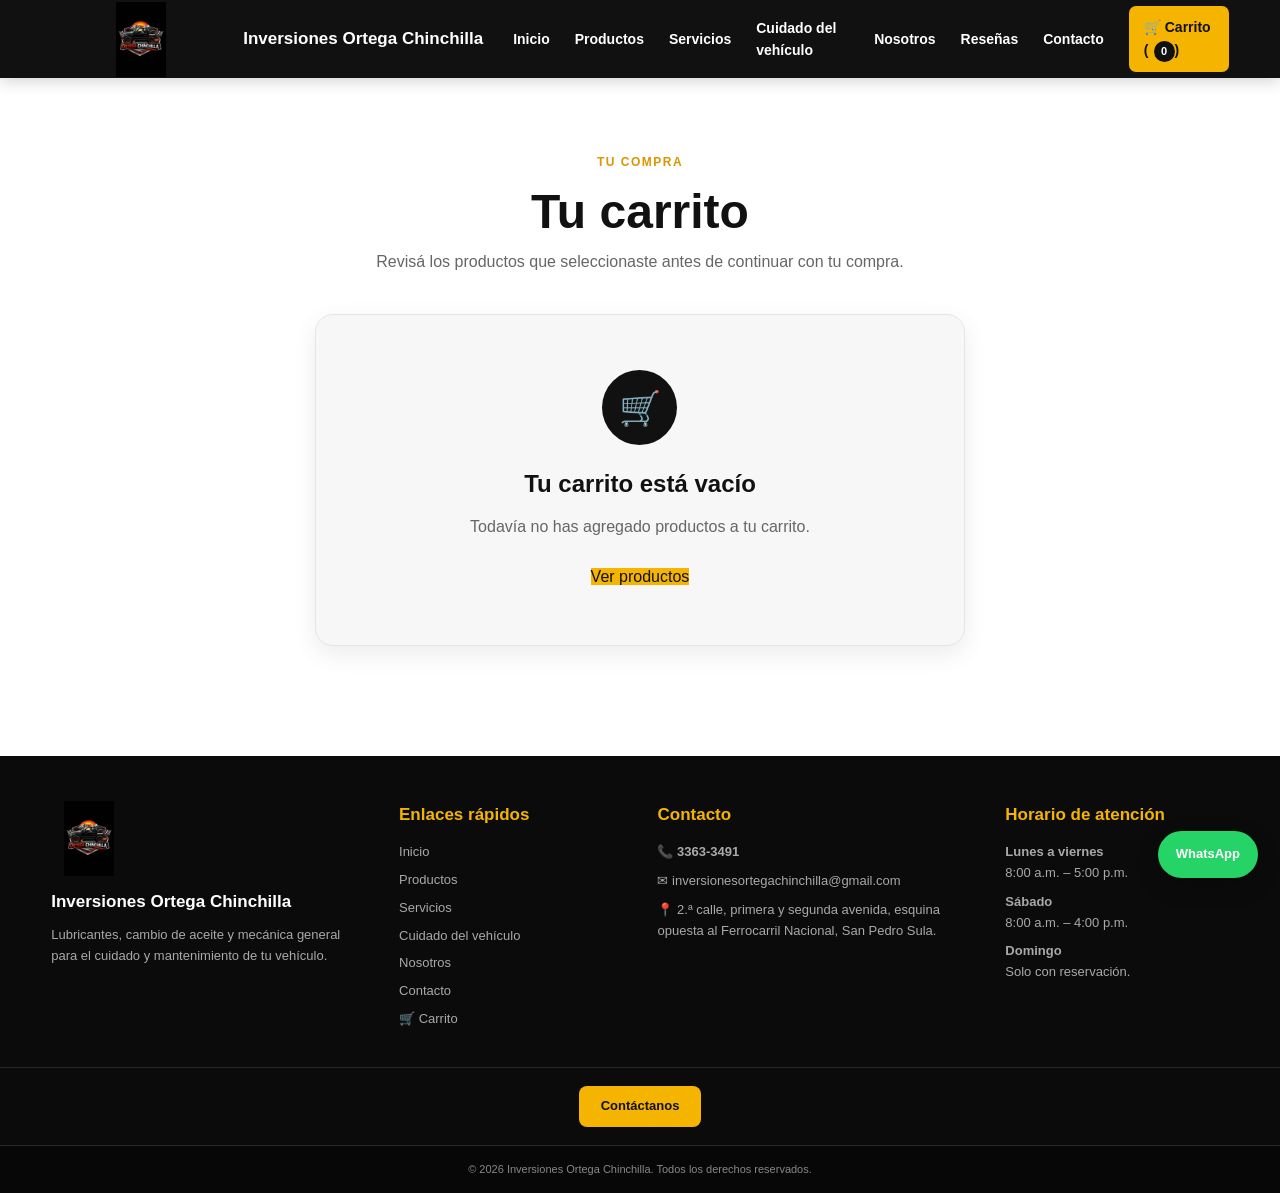
==== commit 677a2a33: "Actualizacion del sitio y animaciones" ====
--- a/carrito.html
+++ b/carrito.html
@@ -442,6 +442,7 @@
             <a href="servicios.html">
                 Servicios
             </a>
+                    <a href="cuidado.html">Cuidado del vehículo</a>
 
             <a href="nosotros.html">
                 Nosotros
@@ -597,6 +598,7 @@
             <a href="servicios.html">
                 Servicios
             </a>
+            <a href="cuidado.html">Cuidado del vehículo</a>
 
             <a href="nosotros.html">
                 Nosotros
@@ -688,7 +690,7 @@
 ========================================= -->
 
 <a
-    href="#"
+    href="https://wa.me/50496565644"
     class="whatsapp-button"
     aria-label="Contactar por WhatsApp">
 
--- a/style.css
+++ b/style.css
@@ -2538,3 +2538,182 @@
     }
 
 }
+
+/* =========================================================
+   ANIMACIONES PROFESIONALES - INVERSIONES ORTEGA CHINCHILLA
+   ========================================================= */
+
+/* Entrada general de elementos */
+.reveal-item {
+    opacity: 0;
+    transform: translateY(35px) scale(.98);
+    transition: opacity .8s ease, transform .8s cubic-bezier(.2,.7,.2,1);
+    will-change: opacity, transform;
+}
+
+.reveal-item.visible {
+    opacity: 1;
+    transform: translateY(0) scale(1);
+}
+
+/* Movimiento suave de tarjetas */
+.product-card,
+.service-card,
+.benefit-card,
+.care-card,
+.review-page-card {
+    transition: transform .35s ease, box-shadow .35s ease, border-color .35s ease;
+    will-change: transform;
+}
+
+.product-card:hover,
+.service-card:hover,
+.benefit-card:hover,
+.care-card:hover,
+.review-page-card:hover {
+    transform: translateY(-9px);
+    box-shadow: 0 18px 38px rgba(0, 0, 0, .14);
+}
+
+/* Zoom elegante de imágenes */
+.product-card img,
+.service-card img,
+.care-card img,
+.gallery-item img,
+.employee-image img {
+    transition: transform .55s cubic-bezier(.2,.7,.2,1), filter .4s ease;
+}
+
+.product-card:hover img,
+.service-card:hover img,
+.care-card:hover img,
+.gallery-item:hover img {
+    transform: scale(1.055);
+}
+
+/* Botones */
+.btn-primary,
+.btn-secondary,
+button[type="submit"],
+.review-submit {
+    transition: transform .25s ease, box-shadow .25s ease, filter .25s ease;
+}
+
+.btn-primary:hover,
+.btn-secondary:hover,
+button[type="submit"]:hover,
+.review-submit:hover {
+    transform: translateY(-3px);
+    box-shadow: 0 10px 24px rgba(0, 0, 0, .16);
+    filter: brightness(1.04);
+}
+
+.btn-primary:active,
+.btn-secondary:active,
+button[type="submit"]:active,
+.review-submit:active {
+    transform: translateY(0) scale(.98);
+}
+
+/* Hero con entrada elegante */
+.hero h1,
+.hero h2,
+.care-hero h1,
+.care-hero h2 {
+    animation: titleReveal .9s cubic-bezier(.2,.7,.2,1) both;
+}
+
+.hero p,
+.care-hero p {
+    animation: subtitleReveal 1s .15s ease both;
+}
+
+@keyframes titleReveal {
+    from { opacity: 0; transform: translateY(24px); }
+    to { opacity: 1; transform: translateY(0); }
+}
+
+@keyframes subtitleReveal {
+    from { opacity: 0; transform: translateY(16px); }
+    to { opacity: 1; transform: translateY(0); }
+}
+
+/* Cuidado del vehículo */
+.care-card {
+    position: relative;
+    overflow: hidden;
+}
+
+.care-card::after {
+    content: "";
+    position: absolute;
+    left: 0;
+    bottom: 0;
+    width: 0;
+    height: 3px;
+    background: currentColor;
+    transition: width .4s ease;
+}
+
+.care-card:hover::after {
+    width: 100%;
+}
+
+.care-icon {
+    transition: transform .35s ease;
+}
+
+.care-card:hover .care-icon {
+    transform: translateY(-4px) rotate(-4deg) scale(1.08);
+}
+
+/* Empleado destacado */
+.employee-section {
+    position: relative;
+}
+
+.employee-box {
+    animation: employeeFloat 5s ease-in-out infinite;
+    transition: transform .4s ease, box-shadow .4s ease;
+}
+
+.employee-box:hover {
+    transform: translateY(-8px) scale(1.01);
+    box-shadow: 0 22px 48px rgba(0, 0, 0, .17);
+}
+
+.employee-image {
+    overflow: hidden;
+}
+
+.employee-image img {
+    width: 100%;
+    height: 100%;
+    object-fit: cover;
+}
+
+.employee-box:hover .employee-image img {
+    transform: scale(1.045);
+}
+
+@keyframes employeeFloat {
+    0%, 100% { transform: translateY(0); }
+    50% { transform: translateY(-4px); }
+}
+
+/* Evita movimiento para usuarios que lo desactivan */
+@media (prefers-reduced-motion: reduce) {
+    *,
+    *::before,
+    *::after {
+        animation-duration: .01ms !important;
+        animation-iteration-count: 1 !important;
+        scroll-behavior: auto !important;
+        transition-duration: .01ms !important;
+    }
+
+    .reveal-item {
+        opacity: 1 !important;
+        transform: none !important;
+    }
+}
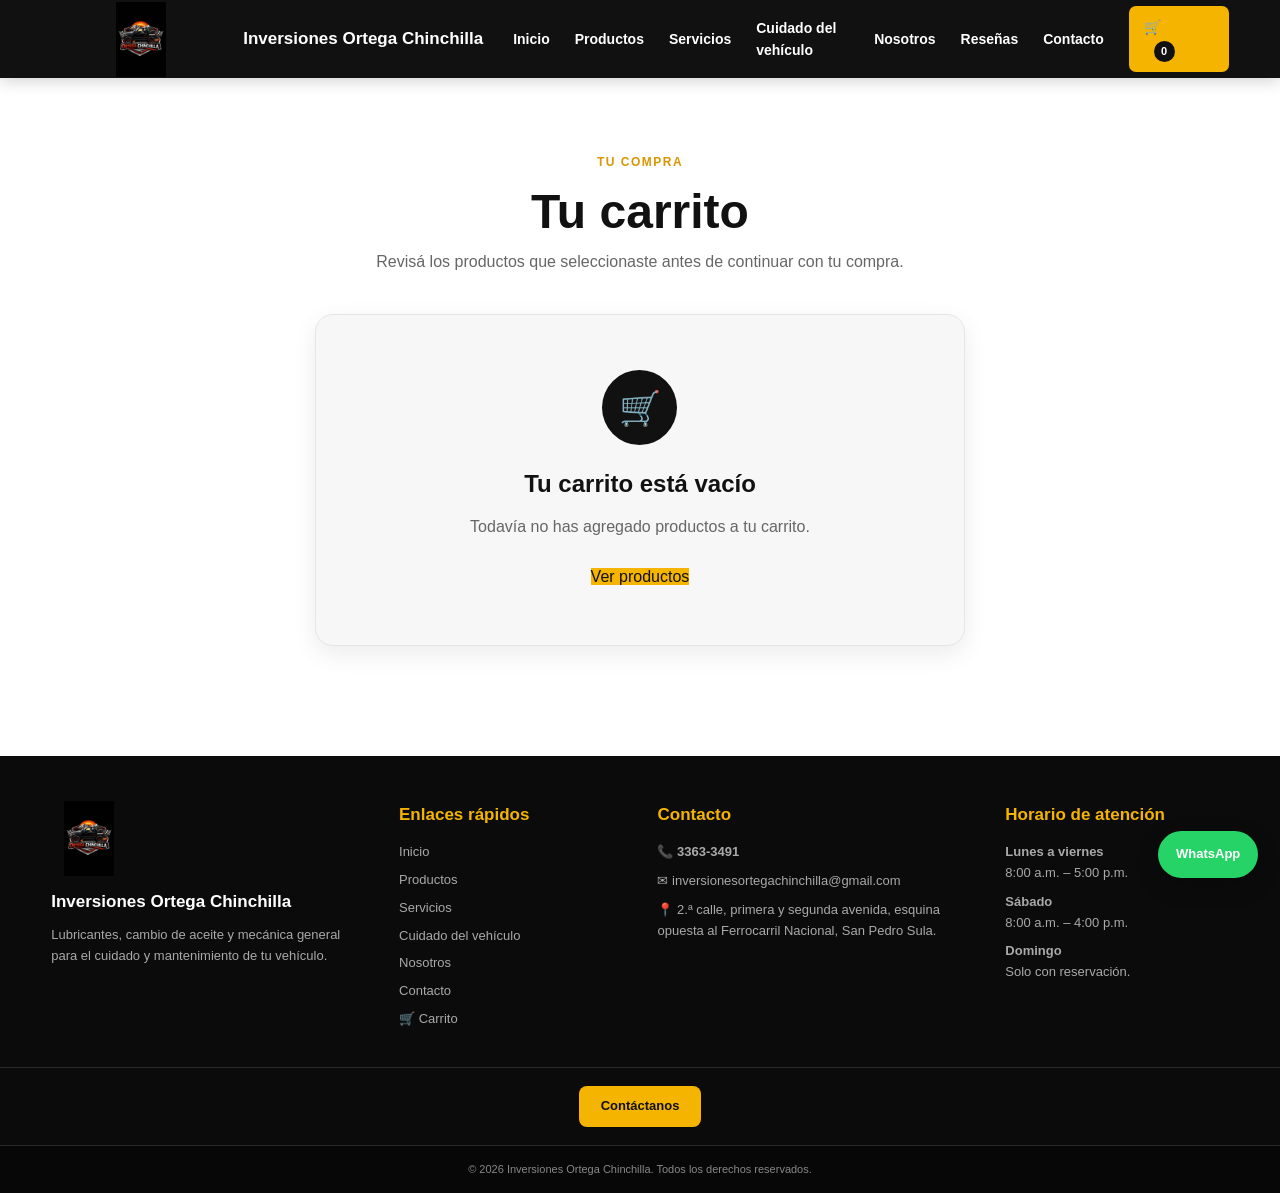
==== commit d0423949: "Ajuste final de animaciones y encabezados" ====
--- a/carrito.html
+++ b/carrito.html
@@ -259,6 +259,30 @@
             text-decoration: none;
         }
 
+        .btn-clear-cart {
+            display: inline-flex;
+            align-items: center;
+            justify-content: center;
+            gap: 7px;
+            padding: 12px 20px;
+            background: transparent;
+            color: #ff5252;
+            border: 1px solid rgba(255, 82, 82, 0.4);
+            border-radius: 7px;
+            font-size: 14px;
+            font-weight: 700;
+            cursor: pointer;
+            transition: 0.3s ease;
+            font-family: inherit;
+        }
+
+        .btn-clear-cart:hover {
+            background: rgba(255, 82, 82, 0.12);
+            border-color: #ff5252;
+            color: #ff7b7b;
+            transform: translateY(-2px);
+        }
+
 
         /* =========================================
            RESPONSIVE TABLET
@@ -532,6 +556,15 @@
 
                     </a>
 
+                    <button
+                        type="button"
+                        class="btn-clear-cart"
+                        id="btn-vaciar-carrito"
+                        onclick="vaciarCarrito()">
+
+                        🗑️ Vaciar carrito
+
+                    </button>
 
                     <button
                         type="button"
@@ -705,6 +738,35 @@
 
 <script src="script.js"></script>
 
+<script>
+
+    function vaciarCarrito() {
+
+        const carrito =
+            obtenerCarrito();
+
+        if (!carrito || carrito.length === 0) {
+            return;
+        }
+
+        const confirmacion =
+            confirm(
+                "¿Estás seguro de que deseas vaciar todos los productos del carrito?"
+            );
+
+        if (confirmacion) {
+
+            guardarCarrito([]);
+
+            mostrarNotificacion(
+                "Carrito vaciado"
+            );
+
+        }
+
+    }
+
+</script>
 
 </body>
 </html>
--- a/style.css
+++ b/style.css
@@ -822,8 +822,26 @@
         justify-content: center;
     }
 
+    /* LOGO VISIBLE EN CELULAR */
     .hero-image {
-        display: none;
+        display: flex;
+        justify-content: center;
+        align-items: center;
+        margin-top: 30px;
+    }
+
+    .hero-image-placeholder {
+        width: min(360px, 85%);
+        min-height: 300px;
+        padding: 25px;
+    }
+
+    .hero-image-placeholder img {
+        width: 100%;
+        max-width: 280px;
+        height: auto;
+        object-fit: contain;
+        border-radius: 12px;
     }
 
     .benefits-grid {
@@ -2540,102 +2558,269 @@
 }
 
 /* =========================================================
-   ANIMACIONES PROFESIONALES - INVERSIONES ORTEGA CHINCHILLA
-   ========================================================= */
-
-/* Entrada general de elementos */
-.reveal-item {
+   ANIMACIONES PROFESIONALES - SISTEMA ÚNICO
+   Inversiones Ortega Chinchilla
+========================================================= */
+
+/* Entrada inicial de toda la página */
+body {
+    animation: pageFadeIn .45s ease both;
+}
+
+@keyframes pageFadeIn {
+    from { opacity: 0; }
+    to { opacity: 1; }
+}
+
+/* Encabezados internos */
+.page-hero,
+.reviews-hero,
+.care-hero {
+    overflow: hidden;
+}
+
+.page-hero span,
+.reviews-hero span,
+.care-hero span {
+    animation: headerLabelIn .65s ease both;
+}
+
+.page-hero h1,
+.reviews-hero h1,
+.care-hero h1 {
+    animation: headerTitleIn .85s cubic-bezier(.2,.7,.2,1) both;
+}
+
+.page-hero p,
+.reviews-hero p,
+.care-hero p {
+    animation: headerTextIn .85s .12s ease both;
+}
+
+@keyframes headerLabelIn {
+    from {
+        opacity: 0;
+        transform: translateY(-16px);
+    }
+    to {
+        opacity: 1;
+        transform: translateY(0);
+    }
+}
+
+@keyframes headerTitleIn {
+    from {
+        opacity: 0;
+        transform: translateY(40px) scale(.96);
+        filter: blur(3px);
+    }
+    to {
+        opacity: 1;
+        transform: translateY(0) scale(1);
+        filter: blur(0);
+    }
+}
+
+@keyframes headerTextIn {
+    from {
+        opacity: 0;
+        transform: translateY(22px);
+    }
+    to {
+        opacity: 1;
+        transform: translateY(0);
+    }
+}
+
+/* Hero principal */
+.hero h1 {
+    animation: heroTitleIn .95s cubic-bezier(.2,.7,.2,1) both;
+}
+
+.hero p {
+    animation: heroTextIn .9s .15s ease both;
+}
+
+.hero-buttons {
+    animation: heroTextIn .9s .30s ease both;
+}
+
+.hero-image {
+    animation: heroImageIn .95s .18s cubic-bezier(.2,.7,.2,1) both;
+}
+
+@keyframes heroTitleIn {
+    from {
+        opacity: 0;
+        transform: translateY(45px);
+        filter: blur(4px);
+    }
+    to {
+        opacity: 1;
+        transform: translateY(0);
+        filter: blur(0);
+    }
+}
+
+@keyframes heroTextIn {
+    from {
+        opacity: 0;
+        transform: translateY(24px);
+    }
+    to {
+        opacity: 1;
+        transform: translateY(0);
+    }
+}
+
+@keyframes heroImageIn {
+    from {
+        opacity: 0;
+        transform: translateX(55px) scale(.92);
+    }
+    to {
+        opacity: 1;
+        transform: translateX(0) scale(1);
+    }
+}
+
+/* =========================================================
+   ANIMACIÓN AL HACER SCROLL
+========================================================= */
+
+.scroll-animate {
     opacity: 0;
-    transform: translateY(35px) scale(.98);
-    transition: opacity .8s ease, transform .8s cubic-bezier(.2,.7,.2,1);
+    transform: translateY(55px) scale(.96);
+    transition:
+        opacity .85s cubic-bezier(.2,.7,.2,1),
+        transform .85s cubic-bezier(.2,.7,.2,1);
+    transition-delay: var(--animation-delay, 0s);
     will-change: opacity, transform;
 }
 
-.reveal-item.visible {
+.scroll-animate.visible {
     opacity: 1;
     transform: translateY(0) scale(1);
 }
 
-/* Movimiento suave de tarjetas */
+/* Títulos */
+.scroll-animate.section-title {
+    transform: translateY(40px) scale(.97);
+}
+
+.scroll-animate.section-title.visible {
+    transform: translateY(0) scale(1);
+}
+
+/* Tarjetas */
+.scroll-animate.benefit-card,
+.scroll-animate.product-card,
+.scroll-animate.service-card,
+.scroll-animate.care-card,
+.scroll-animate.review-page-card,
+.scroll-animate.reviews-score,
+.scroll-animate.reviews-summary-info,
+.scroll-animate.review-form-wrapper,
+.scroll-animate.about-grid,
+.scroll-animate.contact-grid,
+.scroll-animate.cart-section,
+.scroll-animate.checkout-section,
+.scroll-animate.confirmation-box,
+.scroll-animate.care-cta,
+.scroll-animate.promotion,
+.scroll-animate.gallery-item,
+.scroll-animate.work-gallery-item {
+    transform: translateY(55px) scale(.95);
+}
+
+.scroll-animate.benefit-card.visible,
+.scroll-animate.product-card.visible,
+.scroll-animate.service-card.visible,
+.scroll-animate.care-card.visible,
+.scroll-animate.review-page-card.visible,
+.scroll-animate.reviews-score.visible,
+.scroll-animate.reviews-summary-info.visible,
+.scroll-animate.review-form-wrapper.visible,
+.scroll-animate.about-grid.visible,
+.scroll-animate.contact-grid.visible,
+.scroll-animate.cart-section.visible,
+.scroll-animate.checkout-section.visible,
+.scroll-animate.confirmation-box.visible,
+.scroll-animate.care-cta.visible,
+.scroll-animate.promotion.visible,
+.scroll-animate.gallery-item.visible,
+.scroll-animate.work-gallery-item.visible {
+    transform: translateY(0) scale(1);
+}
+
+/* Empleado destacado entra desde la derecha */
+.scroll-animate.employee-box {
+    transform: translateX(65px) scale(.96);
+}
+
+.scroll-animate.employee-box.visible {
+    transform: translateX(0) scale(1);
+}
+
+/* Aparición escalonada */
+.scroll-animate:nth-child(1) { transition-delay: .04s; }
+.scroll-animate:nth-child(2) { transition-delay: .12s; }
+.scroll-animate:nth-child(3) { transition-delay: .20s; }
+.scroll-animate:nth-child(4) { transition-delay: .28s; }
+.scroll-animate:nth-child(5) { transition-delay: .36s; }
+.scroll-animate:nth-child(6) { transition-delay: .44s; }
+
+/* Imágenes */
+.product-card img,
+.service-card img,
+.care-card img,
+.gallery-item img,
+.work-gallery-item img,
+.employee-image img {
+    transition:
+        transform .55s cubic-bezier(.2,.7,.2,1),
+        filter .4s ease;
+}
+
+.product-card:hover img,
+.service-card:hover img,
+.care-card:hover img,
+.gallery-item:hover img,
+.work-gallery-item:hover img,
+.employee-box:hover .employee-image img {
+    transform: scale(1.07);
+    filter: brightness(1.05);
+}
+
+/* Hover de tarjetas */
 .product-card,
 .service-card,
 .benefit-card,
 .care-card,
-.review-page-card {
-    transition: transform .35s ease, box-shadow .35s ease, border-color .35s ease;
-    will-change: transform;
+.review-page-card,
+.why-us-card,
+.gallery-item,
+.work-gallery-item,
+.employee-box,
+.promotion-main {
+    transition:
+        transform .35s cubic-bezier(.2,.7,.2,1),
+        box-shadow .35s ease,
+        border-color .35s ease;
 }
 
 .product-card:hover,
 .service-card:hover,
 .benefit-card:hover,
 .care-card:hover,
-.review-page-card:hover {
-    transform: translateY(-9px);
-    box-shadow: 0 18px 38px rgba(0, 0, 0, .14);
-}
-
-/* Zoom elegante de imágenes */
-.product-card img,
-.service-card img,
-.care-card img,
-.gallery-item img,
-.employee-image img {
-    transition: transform .55s cubic-bezier(.2,.7,.2,1), filter .4s ease;
-}
-
-.product-card:hover img,
-.service-card:hover img,
-.care-card:hover img,
-.gallery-item:hover img {
-    transform: scale(1.055);
-}
-
-/* Botones */
-.btn-primary,
-.btn-secondary,
-button[type="submit"],
-.review-submit {
-    transition: transform .25s ease, box-shadow .25s ease, filter .25s ease;
-}
-
-.btn-primary:hover,
-.btn-secondary:hover,
-button[type="submit"]:hover,
-.review-submit:hover {
-    transform: translateY(-3px);
-    box-shadow: 0 10px 24px rgba(0, 0, 0, .16);
-    filter: brightness(1.04);
-}
-
-.btn-primary:active,
-.btn-secondary:active,
-button[type="submit"]:active,
-.review-submit:active {
-    transform: translateY(0) scale(.98);
-}
-
-/* Hero con entrada elegante */
-.hero h1,
-.hero h2,
-.care-hero h1,
-.care-hero h2 {
-    animation: titleReveal .9s cubic-bezier(.2,.7,.2,1) both;
-}
-
-.hero p,
-.care-hero p {
-    animation: subtitleReveal 1s .15s ease both;
-}
-
-@keyframes titleReveal {
-    from { opacity: 0; transform: translateY(24px); }
-    to { opacity: 1; transform: translateY(0); }
-}
-
-@keyframes subtitleReveal {
-    from { opacity: 0; transform: translateY(16px); }
-    to { opacity: 1; transform: translateY(0); }
+.review-page-card:hover,
+.why-us-card:hover,
+.gallery-item:hover,
+.work-gallery-item:hover,
+.employee-box:hover,
+.promotion-main:hover {
+    transform: translateY(-8px);
+    box-shadow: 0 20px 42px rgba(0,0,0,.16);
 }
 
 /* Cuidado del vehículo */
@@ -2651,7 +2836,7 @@
     bottom: 0;
     width: 0;
     height: 3px;
-    background: currentColor;
+    background: var(--primary);
     transition: width .4s ease;
 }
 
@@ -2660,60 +2845,321 @@
 }
 
 .care-icon {
-    transition: transform .35s ease;
+    transition: transform .4s cubic-bezier(.2,.7,.2,1);
 }
 
 .care-card:hover .care-icon {
-    transform: translateY(-4px) rotate(-4deg) scale(1.08);
-}
-
-/* Empleado destacado */
-.employee-section {
-    position: relative;
-}
-
-.employee-box {
-    animation: employeeFloat 5s ease-in-out infinite;
-    transition: transform .4s ease, box-shadow .4s ease;
-}
-
-.employee-box:hover {
-    transform: translateY(-8px) scale(1.01);
-    box-shadow: 0 22px 48px rgba(0, 0, 0, .17);
-}
-
-.employee-image {
-    overflow: hidden;
-}
-
-.employee-image img {
+    transform: translateY(-5px) rotate(-5deg) scale(1.10);
+}
+
+/* Botones */
+.btn,
+button,
+.hero-buttons a,
+.cta-button,
+.buy-button,
+.cart-button,
+.review-submit,
+.promotion-buttons a {
+    transition:
+        transform .25s ease,
+        box-shadow .25s ease,
+        filter .25s ease;
+}
+
+.btn:hover,
+button:hover,
+.hero-buttons a:hover,
+.cta-button:hover,
+.buy-button:hover,
+.cart-button:hover,
+.review-submit:hover,
+.promotion-buttons a:hover {
+    transform: translateY(-3px);
+    box-shadow: 0 10px 24px rgba(0,0,0,.17);
+    filter: brightness(1.05);
+}
+
+.btn:active,
+button:active,
+.hero-buttons a:active,
+.cta-button:active,
+.buy-button:active,
+.cart-button:active,
+.review-submit:active,
+.promotion-buttons a:active {
+    transform: translateY(0) scale(.97);
+}
+
+/* Menú */
+.nav a {
+    transition: color .25s ease, transform .25s ease;
+}
+
+.nav a:hover {
+    transform: translateY(-2px);
+}
+
+.nav a.active {
+    color: var(--primary) !important;
+    animation: navActiveIn .45s ease both;
+}
+
+.nav a.active::after {
     width: 100%;
-    height: 100%;
-    object-fit: cover;
-}
-
-.employee-box:hover .employee-image img {
-    transform: scale(1.045);
-}
-
-@keyframes employeeFloat {
-    0%, 100% { transform: translateY(0); }
-    50% { transform: translateY(-4px); }
-}
-
-/* Evita movimiento para usuarios que lo desactivan */
+    background: var(--primary);
+}
+
+@keyframes navActiveIn {
+    from { opacity: .55; transform: translateY(3px); }
+    to { opacity: 1; transform: translateY(0); }
+}
+
+/* WhatsApp */
+.whatsapp-button {
+    animation: whatsappIn .8s .7s ease both;
+}
+
+@keyframes whatsappIn {
+    from {
+        opacity: 0;
+        transform: translateY(20px) scale(.85);
+    }
+    to {
+        opacity: 1;
+        transform: translateY(0) scale(1);
+    }
+}
+
+/* Modal de galería */
+.image-modal.active .image-modal-content,
+.image-modal.active img {
+    animation: modalZoom .35s cubic-bezier(.2,.7,.2,1) both;
+}
+
+@keyframes modalZoom {
+    from {
+        opacity: 0;
+        transform: scale(.88);
+    }
+    to {
+        opacity: 1;
+        transform: scale(1);
+    }
+}
+
+/* FAQ */
+.faq-item {
+    transition:
+        transform .3s ease,
+        box-shadow .3s ease,
+        border-color .3s ease;
+}
+
+.faq-item:hover {
+    transform: translateX(4px);
+    border-color: var(--primary);
+}
+
+.faq-item[open] {
+    box-shadow: 0 10px 28px rgba(0,0,0,.10);
+}
+
+/* Celular */
+@media (max-width: 768px) {
+    .scroll-animate {
+        transform: translateY(38px) scale(.97);
+    }
+
+    .scroll-animate.benefit-card,
+    .scroll-animate.product-card,
+    .scroll-animate.service-card,
+    .scroll-animate.care-card,
+    .scroll-animate.review-page-card {
+        transform: translateY(40px) scale(.97);
+    }
+
+    .scroll-animate.employee-box {
+        transform: translateY(40px) scale(.97);
+    }
+
+    .scroll-animate.visible,
+    .scroll-animate.benefit-card.visible,
+    .scroll-animate.product-card.visible,
+    .scroll-animate.service-card.visible,
+    .scroll-animate.care-card.visible,
+    .scroll-animate.review-page-card.visible,
+    .scroll-animate.employee-box.visible {
+        transform: translateY(0) scale(1);
+    }
+
+    .product-card:hover,
+    .service-card:hover,
+    .benefit-card:hover,
+    .care-card:hover,
+    .review-page-card:hover,
+    .why-us-card:hover,
+    .gallery-item:hover,
+    .work-gallery-item:hover,
+    .employee-box:hover,
+    .promotion-main:hover {
+        transform: translateY(-5px);
+    }
+}
+
+/* Usuarios que prefieren menos movimiento */
 @media (prefers-reduced-motion: reduce) {
     *,
     *::before,
     *::after {
         animation-duration: .01ms !important;
         animation-iteration-count: 1 !important;
+        transition-duration: .01ms !important;
         scroll-behavior: auto !important;
-        transition-duration: .01ms !important;
-    }
-
-    .reveal-item {
+    }
+
+    .scroll-animate,
+    .scroll-animate.visible {
         opacity: 1 !important;
         transform: none !important;
     }
 }
+/* =========================================================
+   AJUSTE FINAL - ENCABEZADOS INTERNOS
+   Reduce el espacio vertical y mantiene las animaciones
+========================================================= */
+
+.page-hero,
+.reviews-hero,
+.care-hero {
+    padding: 38px 20px !important;
+    min-height: 0 !important;
+    height: auto !important;
+    overflow: hidden;
+}
+
+/* Etiqueta superior */
+.page-hero span,
+.reviews-hero span,
+.care-hero span {
+    display: inline-block;
+    margin-bottom: 8px;
+    animation: internalLabelFinal .45s ease both !important;
+}
+
+/* Título */
+.page-hero h1,
+.reviews-hero h1,
+.care-hero h1 {
+    max-width: 900px;
+    margin: 0 auto 10px !important;
+    font-size: 42px;
+    line-height: 1.12;
+    color: var(--white) !important;
+    opacity: 1 !important;
+    animation: internalTitleFinal .55s cubic-bezier(.2,.7,.2,1) both !important;
+}
+
+/* Descripción */
+.page-hero p,
+.reviews-hero p,
+.care-hero p {
+    max-width: 720px;
+    margin: 0 auto !important;
+    color: #cccccc !important;
+    font-size: 15px;
+    line-height: 1.55;
+    opacity: 1 !important;
+    animation: internalTextFinal .55s .08s ease both !important;
+}
+
+/* Animación de etiqueta */
+@keyframes internalLabelFinal {
+    from {
+        opacity: 0;
+        transform: translateY(-10px);
+    }
+
+    to {
+        opacity: 1;
+        transform: translateY(0);
+    }
+}
+
+/* Animación del título */
+@keyframes internalTitleFinal {
+    from {
+        opacity: 0;
+        transform: translateY(20px) scale(.98);
+    }
+
+    to {
+        opacity: 1;
+        transform: translateY(0) scale(1);
+    }
+}
+
+/* Animación del texto */
+@keyframes internalTextFinal {
+    from {
+        opacity: 0;
+        transform: translateY(12px);
+    }
+
+    to {
+        opacity: 1;
+        transform: translateY(0);
+    }
+}
+
+/* =========================================================
+   TABLET
+========================================================= */
+
+@media (max-width: 768px) {
+
+    .page-hero,
+    .reviews-hero,
+    .care-hero {
+        padding: 32px 18px !important;
+    }
+
+    .page-hero h1,
+    .reviews-hero h1,
+    .care-hero h1 {
+        font-size: 32px;
+        line-height: 1.15;
+    }
+
+    .page-hero p,
+    .reviews-hero p,
+    .care-hero p {
+        font-size: 14px;
+    }
+}
+
+/* =========================================================
+   CELULAR PEQUEÑO
+========================================================= */
+
+@media (max-width: 480px) {
+
+    .page-hero,
+    .reviews-hero,
+    .care-hero {
+        padding: 28px 15px !important;
+    }
+
+    .page-hero h1,
+    .reviews-hero h1,
+    .care-hero h1 {
+        font-size: 28px;
+    }
+
+    .page-hero p,
+    .reviews-hero p,
+    .care-hero p {
+        font-size: 13px;
+    }
+
+}
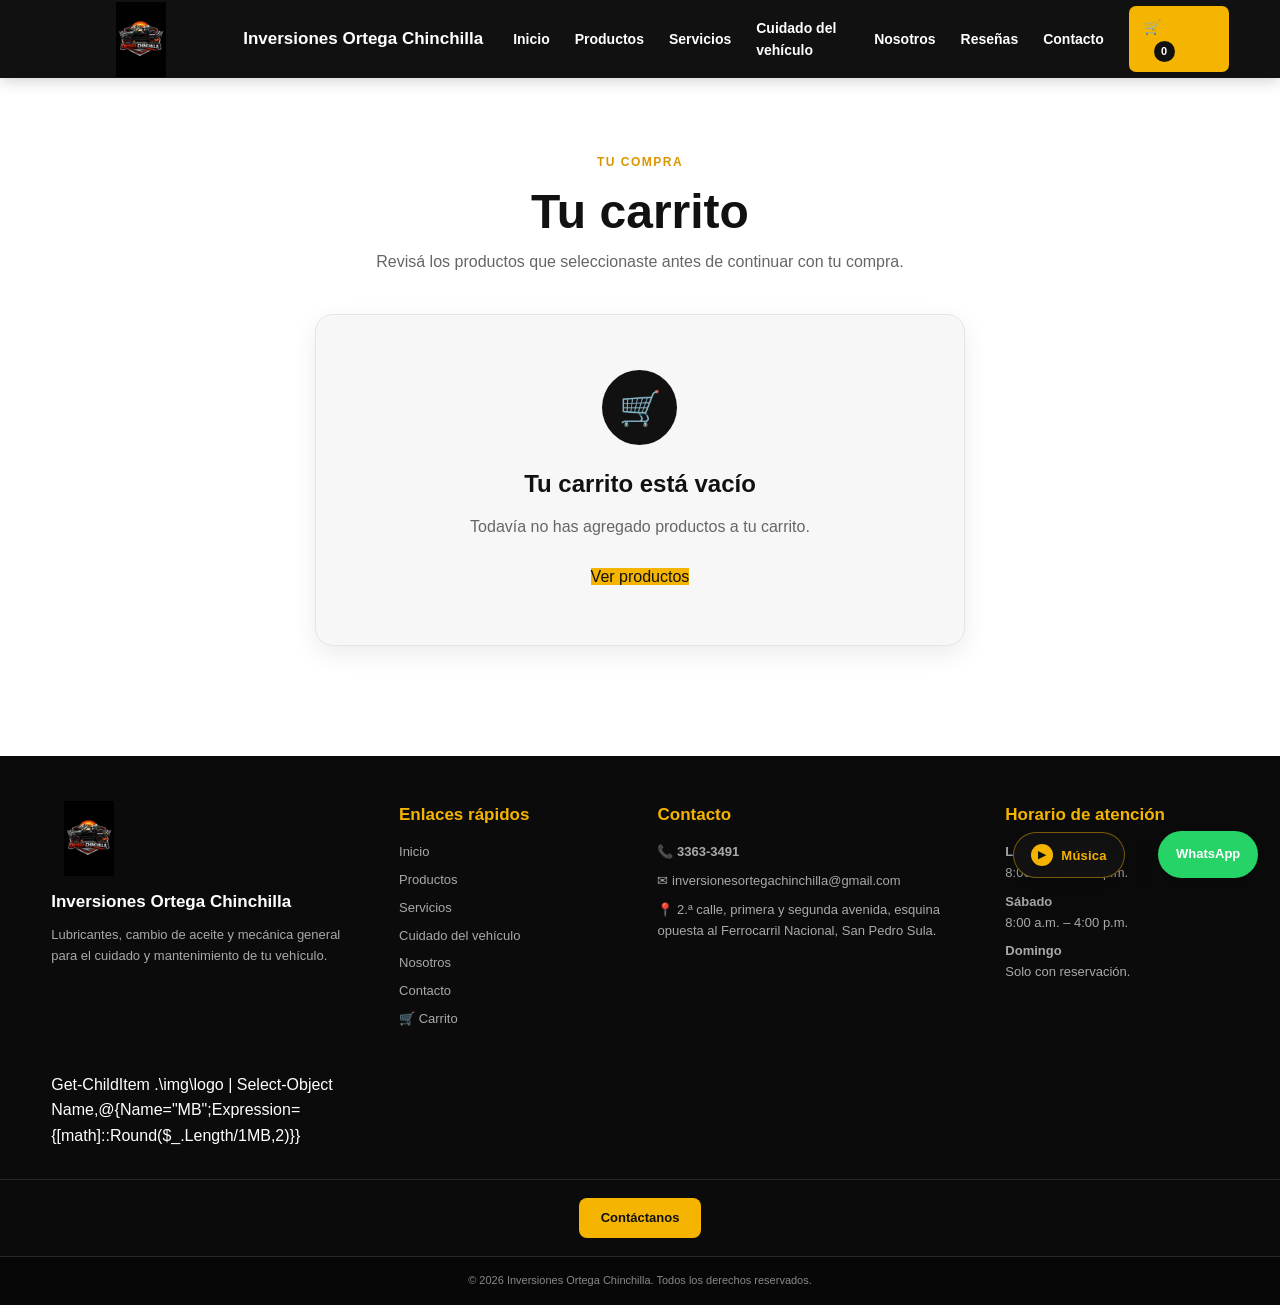
==== commit e0912f06: "SEO y optimización final V2.0" ====
--- a/carrito.html
+++ b/carrito.html
@@ -693,6 +693,7 @@
             </p>
 
         </div>
+Get-ChildItem .\img\logo | Select-Object Name,@{Name="MB";Expression={[math]::Round($_.Length/1MB,2)}}
 
     </div>
 
--- a/style.css
+++ b/style.css
@@ -3162,4 +3162,655 @@
         font-size: 13px;
     }
 
-}+}
+
+
+/* =========================================================
+   PASO 6 - ANIMACIONES MODERNAS E INTERACCIONES
+   Se agrega al final para complementar el diseño existente.
+========================================================= */
+
+/* Entrada más elegante de las tarjetas */
+.scroll-animate {
+    opacity: 0;
+    transform: translateY(42px) scale(.97);
+    transition:
+        opacity .7s cubic-bezier(.2,.7,.2,1),
+        transform .7s cubic-bezier(.2,.7,.2,1);
+    transition-delay: var(--animation-delay, 0s);
+    will-change: opacity, transform;
+}
+
+.scroll-animate.visible {
+    opacity: 1;
+    transform: translateY(0) scale(1);
+}
+
+/* Tarjetas: elevación suave y profesional */
+.product-card,
+.service-card,
+.benefit-card,
+.care-card,
+.review-page-card,
+.why-us-card,
+.work-gallery-item,
+.gallery-item,
+.employee-box,
+.promotion-main {
+    transform-origin: center bottom;
+    transition:
+        transform .35s cubic-bezier(.2,.7,.2,1),
+        box-shadow .35s ease,
+        border-color .35s ease;
+}
+
+.product-card:hover,
+.service-card:hover,
+.benefit-card:hover,
+.care-card:hover,
+.review-page-card:hover,
+.why-us-card:hover,
+.work-gallery-item:hover,
+.gallery-item:hover,
+.employee-box:hover,
+.promotion-main:hover {
+    transform: translateY(-9px) scale(1.01);
+    box-shadow: 0 22px 45px rgba(0,0,0,.15);
+}
+
+/* Imágenes con zoom más suave */
+.product-card .product-image img,
+.products-section .product-image img,
+.service-card .service-image img,
+.care-card img,
+.work-gallery-item img,
+.gallery-item img {
+    transition:
+        transform .55s cubic-bezier(.2,.7,.2,1),
+        filter .4s ease;
+}
+
+.product-card:hover .product-image img,
+.products-section .product-card:hover .product-image img,
+.service-card:hover .service-image img,
+.care-card:hover img,
+.work-gallery-item:hover img,
+.gallery-item:hover img {
+    transform: scale(1.07);
+    filter: brightness(1.04);
+}
+
+/* Botones: efecto de presión */
+.btn,
+button,
+.hero-buttons a,
+.cta-button,
+.buy-button,
+.cart-button,
+.review-submit,
+.promotion-buttons a {
+    transition:
+        transform .22s ease,
+        box-shadow .22s ease,
+        filter .22s ease;
+}
+
+.btn:hover,
+button:hover,
+.hero-buttons a:hover,
+.cta-button:hover,
+.buy-button:hover,
+.cart-button:hover,
+.review-submit:hover,
+.promotion-buttons a:hover {
+    transform: translateY(-3px);
+    box-shadow: 0 9px 22px rgba(0,0,0,.16);
+    filter: brightness(1.04);
+}
+
+.button-pressed {
+    transform: translateY(1px) scale(.96) !important;
+    box-shadow: 0 3px 8px rgba(0,0,0,.12) !important;
+}
+
+/* Contador del carrito */
+#cart-count.cart-count-pop {
+    animation: cartCountPop .5s cubic-bezier(.2,.8,.2,1);
+}
+
+@keyframes cartCountPop {
+    0% {
+        transform: scale(1);
+    }
+    45% {
+        transform: scale(1.35);
+    }
+    100% {
+        transform: scale(1);
+    }
+}
+
+/* Confirmación visual al agregar */
+.add-to-cart-success {
+    animation: addToCartSuccess .65s cubic-bezier(.2,.8,.2,1);
+}
+
+@keyframes addToCartSuccess {
+    0% {
+        transform: translateY(0) scale(1);
+    }
+    35% {
+        transform: translateY(-3px) scale(1.04);
+    }
+    70% {
+        transform: translateY(0) scale(.98);
+    }
+    100% {
+        transform: translateY(0) scale(1);
+    }
+}
+
+/* Favoritos ❤️ */
+.favorite-button {
+    transition:
+        transform .25s cubic-bezier(.2,.8,.2,1),
+        background .25s ease,
+        color .25s ease,
+        border-color .25s ease;
+}
+
+.favorite-button:hover {
+    transform: scale(1.1);
+}
+
+.favorite-button.active {
+    animation: favoritePop .4s cubic-bezier(.2,.8,.2,1);
+}
+
+@keyframes favoritePop {
+    0% {
+        transform: scale(1);
+    }
+    45% {
+        transform: scale(1.28);
+    }
+    75% {
+        transform: scale(.92);
+    }
+    100% {
+        transform: scale(1);
+    }
+}
+
+/* Navegación */
+.nav a {
+    transition:
+        color .25s ease,
+        transform .25s ease;
+}
+
+.nav a:hover {
+    transform: translateY(-2px);
+}
+
+/* WhatsApp: pequeño pulso periódico */
+.whatsapp-button {
+    animation:
+        whatsappIn .8s .7s ease both,
+        whatsappPulse 2.8s 2s ease-in-out infinite;
+}
+
+@keyframes whatsappPulse {
+    0%, 70%, 100% {
+        box-shadow: 0 8px 25px rgba(0,0,0,.20);
+    }
+    82% {
+        box-shadow: 0 8px 25px rgba(37,211,102,.30);
+        transform: translateY(-3px) scale(1.03);
+    }
+}
+
+/* FAQ */
+.faq-item {
+    transition:
+        transform .3s ease,
+        box-shadow .3s ease,
+        border-color .3s ease;
+}
+
+.faq-item:hover {
+    transform: translateX(4px);
+    border-color: var(--primary);
+}
+
+.faq-item[open] {
+    box-shadow: 0 12px 30px rgba(0,0,0,.10);
+}
+
+/* Respeto por usuarios que prefieren menos movimiento */
+@media (prefers-reduced-motion: reduce) {
+
+    *,
+    *::before,
+    *::after {
+        animation-duration: .01ms !important;
+        animation-iteration-count: 1 !important;
+        transition-duration: .01ms !important;
+        scroll-behavior: auto !important;
+    }
+
+    .scroll-animate,
+    .scroll-animate.visible {
+        opacity: 1 !important;
+        transform: none !important;
+    }
+}
+
+/* Celular: movimientos un poco más discretos */
+@media (max-width: 768px) {
+
+    .scroll-animate {
+        transform: translateY(28px) scale(.98);
+    }
+
+    .scroll-animate.visible {
+        transform: translateY(0) scale(1);
+    }
+
+    .product-card:hover,
+    .service-card:hover,
+    .benefit-card:hover,
+    .care-card:hover,
+    .review-page-card:hover,
+    .why-us-card:hover,
+    .work-gallery-item:hover,
+    .gallery-item:hover,
+    .employee-box:hover,
+    .promotion-main:hover {
+        transform: translateY(-5px);
+    }
+
+    .whatsapp-button {
+        animation:
+            whatsappIn .8s .7s ease both,
+            whatsappPulse 3.2s 2s ease-in-out infinite;
+    }
+}
+
+/* =========================================================
+   MÚSICA DEL SITIO — POSICIÓN CORREGIDA
+   ========================================================= */
+
+.site-music-control {
+    position: fixed;
+    right: 155px;
+    bottom: 22px;
+    z-index: 9998;
+
+    display: inline-flex;
+    align-items: center;
+    justify-content: center;
+    gap: 8px;
+
+    min-width: 112px;
+    padding: 11px 15px;
+
+    border: 1px solid rgba(245, 180, 0, .45);
+    border-radius: 999px;
+
+    background: rgba(17, 17, 17, .94);
+    color: #f5b400;
+
+    font-family: inherit;
+    font-size: 13px;
+    font-weight: 800;
+    letter-spacing: .2px;
+
+    cursor: pointer;
+
+    box-shadow: 0 10px 26px rgba(0, 0, 0, .22);
+
+    backdrop-filter: blur(8px);
+    -webkit-backdrop-filter: blur(8px);
+
+    transition:
+        transform .25s ease,
+        box-shadow .25s ease,
+        background .25s ease;
+}
+
+.site-music-control:hover {
+    transform: translateY(-3px);
+    background: #111;
+    box-shadow: 0 14px 30px rgba(0, 0, 0, .28);
+}
+
+.site-music-control:active {
+    transform: translateY(-1px) scale(.98);
+}
+
+.site-music-control:focus-visible {
+    outline: 3px solid rgba(245, 180, 0, .35);
+    outline-offset: 3px;
+}
+
+.site-music-icon {
+    width: 22px;
+    height: 22px;
+
+    display: inline-flex;
+    align-items: center;
+    justify-content: center;
+
+    border-radius: 50%;
+
+    background: #f5b400;
+    color: #111;
+
+    font-size: 10px;
+    line-height: 1;
+}
+
+.site-music-control.playing .site-music-icon {
+    animation: musicPulse 1.3s ease-in-out infinite;
+}
+
+@keyframes musicPulse {
+
+    0%,
+    100% {
+        transform: scale(1);
+    }
+
+    50% {
+        transform: scale(1.12);
+    }
+}
+
+/* WhatsApp queda como botón principal y no se superpone con música */
+.whatsapp-button {
+    right: 22px;
+    bottom: 22px;
+    z-index: 9997;
+}
+
+/* En celular, ambos quedan separados y no tapan el contenido */
+@media (max-width: 600px) {
+
+    .site-music-control {
+        right: 74px;
+        bottom: 14px;
+
+        min-width: 48px;
+        width: 48px;
+        height: 48px;
+
+        padding: 0;
+        gap: 0;
+    }
+
+    .site-music-text {
+        display: none;
+    }
+
+    .whatsapp-button {
+        right: 14px;
+        bottom: 14px;
+    }
+}
+
+@media (prefers-reduced-motion: reduce) {
+
+    .site-music-control,
+    .site-music-control:hover,
+    .site-music-control.playing .site-music-icon {
+        animation: none !important;
+        transition: none !important;
+        transform: none !important;
+    }
+}
+
+/* =========================================================
+   FASE 1 — MENÚ MÓVIL / HEADER RESPONSIVE
+   ========================================================= */
+
+/* Botón hamburguesa: oculto en escritorio */
+.menu-toggle {
+    display: none;
+    align-items: center;
+    justify-content: center;
+
+    width: 44px;
+    height: 44px;
+
+    padding: 0;
+    border: 1px solid rgba(245, 180, 0, .35);
+    border-radius: 10px;
+
+    background: #1c1c1c;
+    color: #ffffff;
+
+    font-size: 24px;
+    line-height: 1;
+
+    cursor: pointer;
+    transition:
+        background .25s ease,
+        color .25s ease,
+        transform .25s ease,
+        border-color .25s ease;
+}
+
+.menu-toggle:hover,
+.menu-toggle.active {
+    background: #f5b400;
+    color: #111111;
+    border-color: #f5b400;
+}
+
+.menu-toggle:active {
+    transform: scale(.96);
+}
+
+.menu-toggle:focus-visible {
+    outline: 3px solid rgba(245, 180, 0, .35);
+    outline-offset: 3px;
+}
+
+/* Tablet y celular */
+@media (max-width: 768px) {
+
+    .header-content {
+        min-height: 68px;
+        padding: 8px 0;
+        gap: 10px;
+        flex-wrap: wrap;
+    }
+
+    .header .logo img {
+        width: 58px;
+        height: 58px;
+        object-fit: contain;
+    }
+
+    .menu-toggle {
+        display: inline-flex !important;
+        margin-left: auto;
+    }
+
+    .nav {
+        display: none;
+        width: 100%;
+        flex-basis: 100%;
+
+        flex-direction: column;
+        align-items: center;
+        justify-content: center;
+
+        gap: 4px;
+
+        padding: 8px 0 14px;
+
+        text-align: center;
+
+        border-top: 1px solid rgba(255, 255, 255, .10);
+    }
+
+    .nav.active {
+        display: flex;
+    }
+
+    .nav a {
+        width: 100%;
+        max-width: 260px;
+
+        padding: 8px 12px;
+
+        font-size: 14px;
+        line-height: 1.3;
+
+        border-radius: 8px;
+    }
+
+    .nav a:not(.cart-link)::after {
+        display: none;
+    }
+
+    .nav a:hover {
+        background: rgba(245, 180, 0, .10);
+    }
+
+    .nav .cart-link {
+        width: auto;
+        min-width: 150px;
+        margin-top: 4px;
+    }
+}
+
+/* Celulares pequeños */
+@media (max-width: 420px) {
+
+    .header-content {
+        min-height: 64px;
+        padding: 6px 0;
+    }
+
+    .header .logo img {
+        width: 52px;
+        height: 52px;
+    }
+
+    .menu-toggle {
+        width: 42px;
+        height: 42px;
+        font-size: 22px;
+    }
+
+    .nav {
+        padding-bottom: 12px;
+    }
+
+    .nav a {
+        max-width: 240px;
+        padding: 7px 10px;
+        font-size: 13px;
+    }
+
+    .nav .cart-link {
+        min-width: 140px;
+    }
+}
+
+/* =========================================================
+   FASE 1 — NOTIFICACIÓN DEL CARRITO
+   ========================================================= */
+
+#cart-notification {
+    position: fixed;
+    left: 50%;
+    bottom: 88px;
+    z-index: 10000;
+
+    display: flex;
+    align-items: center;
+    gap: 10px;
+
+    min-width: 250px;
+    max-width: min(90vw, 420px);
+
+    padding: 13px 18px;
+
+    border: 1px solid rgba(245, 180, 0, .35);
+    border-radius: 12px;
+
+    background: rgba(17, 17, 17, .96);
+    color: #ffffff;
+
+    font-size: 14px;
+    font-weight: 700;
+
+    box-shadow: 0 14px 35px rgba(0, 0, 0, .28);
+
+    opacity: 0;
+    visibility: hidden;
+    pointer-events: none;
+
+    transform: translate(-50%, 18px) scale(.96);
+
+    transition:
+        opacity .28s ease,
+        visibility .28s ease,
+        transform .28s ease;
+}
+
+#cart-notification.show {
+    opacity: 1;
+    visibility: visible;
+    transform: translate(-50%, 0) scale(1);
+}
+
+#cart-notification > span:first-child {
+    width: 26px;
+    height: 26px;
+
+    flex: 0 0 26px;
+
+    display: inline-flex;
+    align-items: center;
+    justify-content: center;
+
+    border-radius: 50%;
+
+    background: #25d366;
+    color: #ffffff;
+
+    font-size: 14px;
+    font-weight: 900;
+}
+
+.cart-notification-text {
+    line-height: 1.35;
+}
+
+@media (max-width: 600px) {
+
+    #cart-notification {
+        left: 50%;
+        bottom: 76px;
+
+        min-width: 0;
+        width: calc(100vw - 32px);
+
+        padding: 12px 15px;
+
+        font-size: 13px;
+    }
+}
+
+@media (prefers-reduced-motion: reduce) {
+
+    #cart-notification {
+        transition: none;
+        transform: translate(-50%, 0);
+    }
+}
